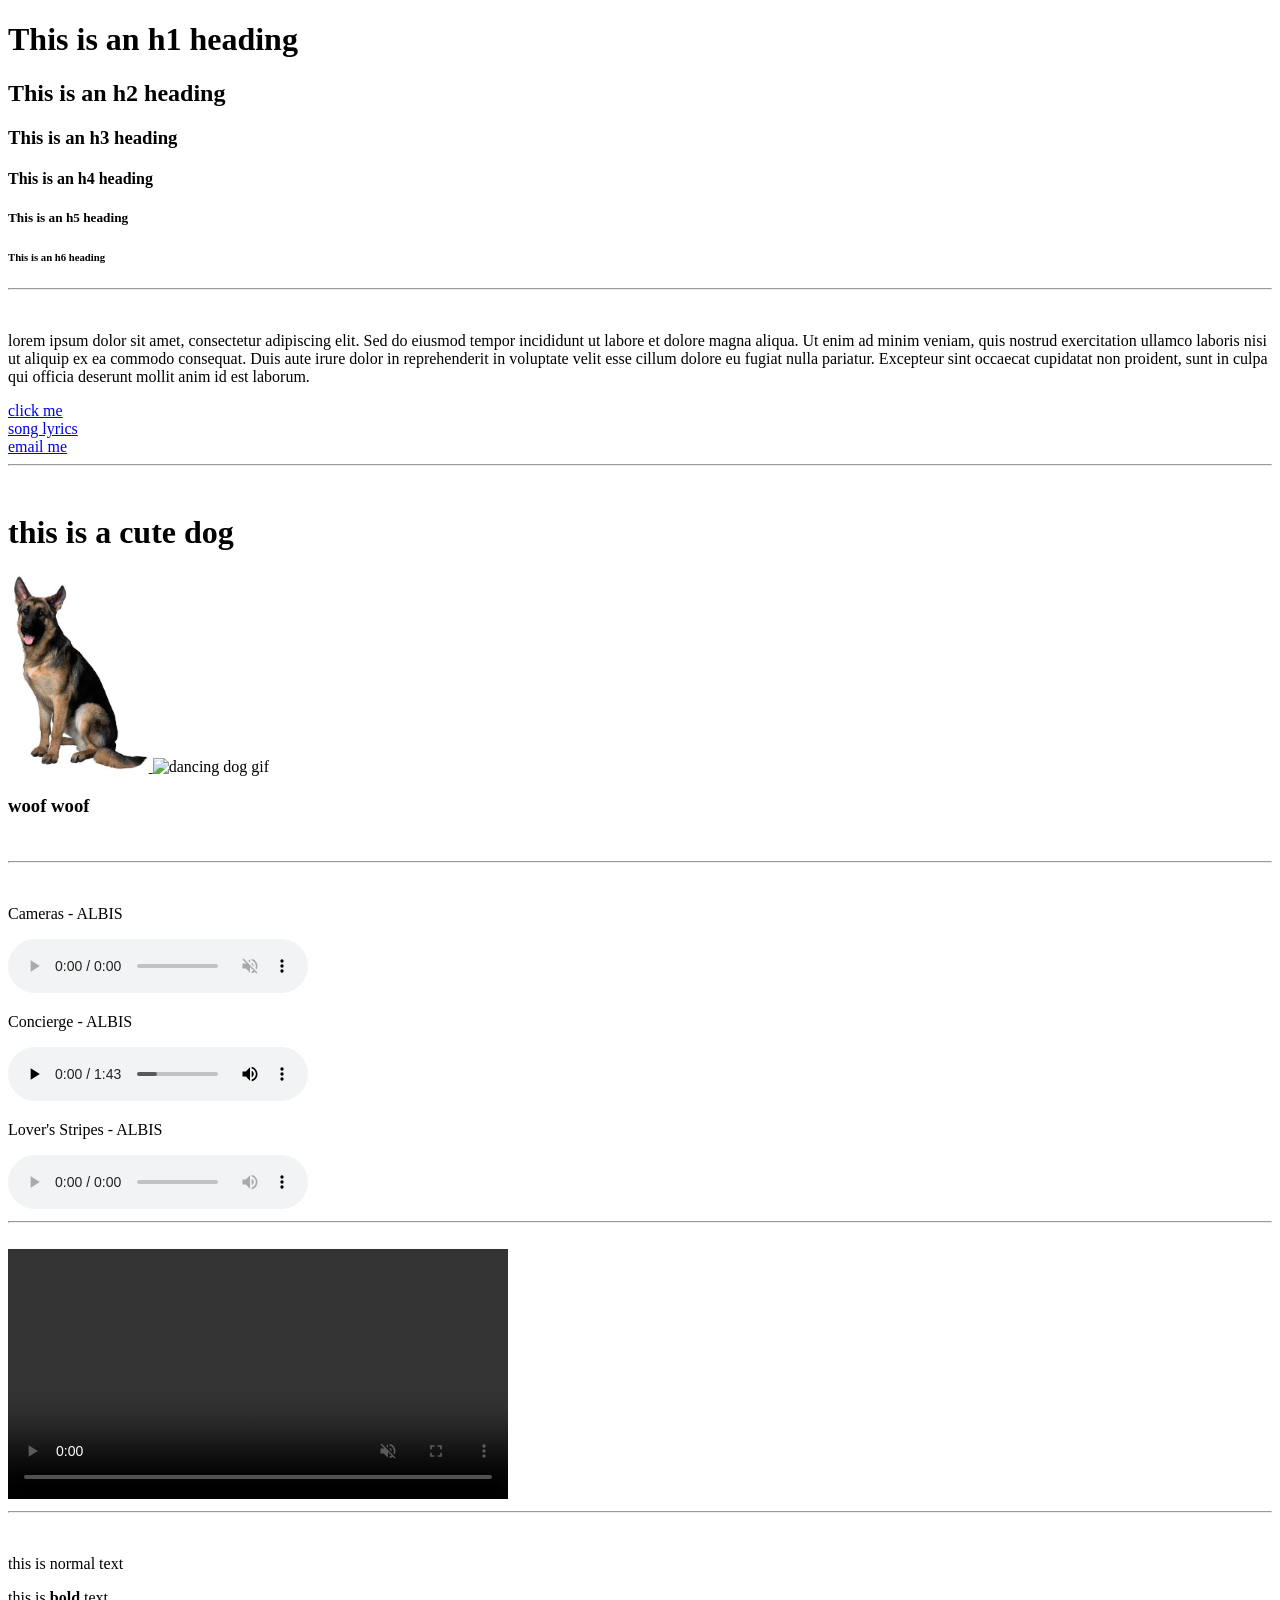
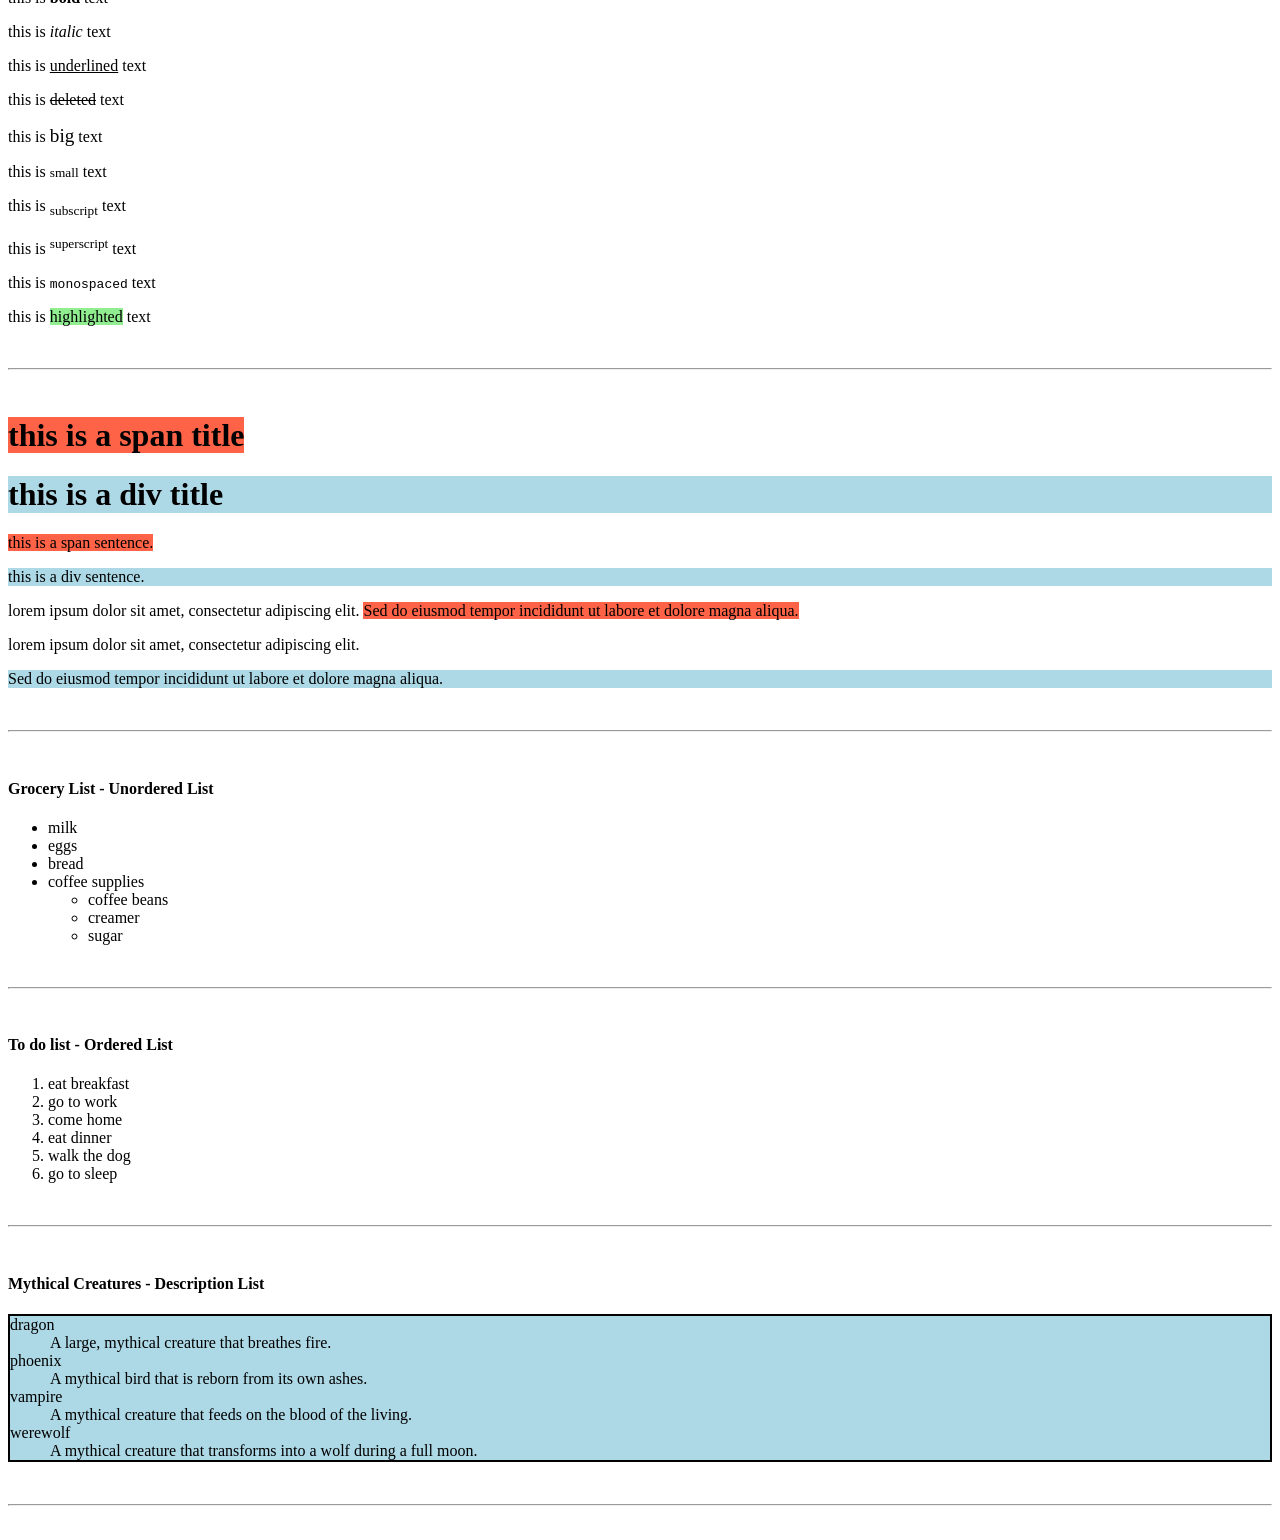
==== 01-html-basics/index.html @ 508289ec "Learnt how to include lists, <ul>, <ol> and <dl>" ====
<!DOCTYPE HTML>                                     <!-- this is a declaration that this document is a HTML5 document -->
<html>                                              <!-- this is the root element of the HTML document -->
    <head>                                          <!-- the head element contains meta information about the document -->
        
        <link rel="icon" type="image/png" href="/02-images/fanta_176px_x_176px.png">    <!-- this is the favicon of the website, it appears in the browser tab; for favicon most browsers accept .ico, .png, .gif, .jpg and .svg files-->
            
        <title>My First Website</title>             <!-- this is the title of the website that appears in the browser tab -->
    </head>



    <body>                                          <!-- the body element contains the visible content of the document -->

        <h1>This is an h1 heading</h1>              <!-- h1 means the most important heading, largest and most prominent heading, typically used for main page titles. -->
        <h2>This is an h2 heading</h2>              <!-- h2 means a subheading, used for major section breaks. -->
        <h3>This is an h3 heading</h3>              <!-- h3 means a sub-subheading, used for sub-sections under <h2> elements. -->
        <h4>This is an h4 heading</h4>              <!-- h4 means a sub-sub-subheading, used to break down sections further. -->
        <h5>This is an h5 heading</h5>              <!-- h5 means a sub-sub-sub-subheading, for minor content subdivisions. -->
        <h6>This is an h6 heading</h6>              <!-- h6 means the smallest and lowest priority heading, typically used for fine print or less important information, there is no h7. -->

        <hr>                                        <!-- hr is a horizontal rule, this adds a horizontal line across the page -->
        
        <br>                                        <!-- this is a line break -->
       
        <p>                                         <!-- this is a paragraph it's that simple -->
        lorem ipsum dolor sit amet, consectetur adipiscing elit. 
        Sed do eiusmod tempor incididunt ut labore et dolore magna aliqua. 
        Ut enim ad minim veniam, quis nostrud exercitation ullamco laboris
        nisi ut aliquip ex ea commodo consequat. Duis aute irure dolor in 
        reprehenderit in voluptate velit esse cillum dolore eu fugiat nulla 
        pariatur. Excepteur sint occaecat cupidatat non proident, sunt in 
        culpa qui officia deserunt mollit anim id est laborum.
        </p>
       
        <!-- This is a comment -->                  <!-- comments are used for yourself or other developers to leave notes, basically they're not displayed in the browser -->
        <!-- 'a' means anchor -->                   <!-- href means hypertext reference -->
        <!-- target="" is used to specify where to open the linked document, this is an option that specifies where to display the linked URL. 
         It is a name of, or keyword for, a browsing context: a tab, window, or <iframe>. 
        
        The following keywords have special meanings:
        _self: Load the URL into the same browsing context as the current one. This is the default behavior.
        _blank: Load the URL into a new browsing context. This is usually a tab, but users can configure browsers to use new windows instead.
        _parent: Load the URL into the parent browsing context of the current one. If there is no parent, this behaves the same way as _self.
        _top: Load the URL into the top-level browsing context (that is, the "highest" browsing context that is an ancestor of the current one, and has no parent). If there is no parent, this behaves the same way as _self. -->
        
        <!-- title is a tooltip that appears when the user hovers over the link, this is optional -->

        <a href="https://www.google.com/"
        target="_blank"
        title="Goes to google">                                         
        click me
        </a>

        <br>

        <a href="lyrics.html">
            song lyrics
        </a>

        <br>

        <a href="mailto:test@fake.com">             <!-- "mailto:" is used to create a link that opens the user's default email client -->
            email me
        </a>
        <br><hr><br>
        
        <!-- img src is used to specify the URL of the image to display -->
        <!-- alt is used to provide alternative text for the image, this is useful for accessibility, a screen reader will read this text out loud -->
        <!-- hyperlinks can also be used to link to images -->
        <!-- height and width are used to specify the dimensions of the image -->
        <!-- to link images or gifs that are in a new folder, you have to specify the relative path, eg. /02-images/dog.png (the / has to be included because it's a relative path) -->

        <h1>this is a cute dog</h1>
        <a href="https://en.wikipedia.org/wiki/Dog">    
        <img src="/02-images/dog.png"               
        alt="this is a picture of a dog"
        height="200">
        </a>

        <img src="/02-images/dancing_dog.gif"
        alt="dancing dog gif"
        height="200">

        <h3>woof woof</h3>

        <br><hr><br>
        <!-- audio is used to embed audio content in the document, the 'controls' attribute adds play, pause, and volume controls -->
        <!-- autoplay attribute automatically starts playing the audio when the page loads, although this IS NOT recommended -->
        <!-- muted attribute starts the audio with sound muted -->
        <!-- loop attribute makes the audio loop continuously -->
        <!-- type attribute specifies the media type of the audio file -->
        <!-- 'mpeg' is the file extension for MP3 files -->
        <!-- 'wav' is the file extension for WAV files -->
        
        <p>Cameras - ALBIS</p>
        <audio controls autoplay muted loop>
            <source src="/03-audio/Cameras - ALBIS.mp3" type="audio/mpeg">
            <source src="/03-audio/Cameras - ALBIS.wav" type="audio/wav">
        </audio>

        <p>Concierge - ALBIS</p>
        <audio controls>
            <source src="/03-audio/Concierge - ALBIS.mp3">
        </audio>

        <p>Lover's Stripes - ALBIS</p>
        <audio controls>
            <source src="/03-audio/Lover's Stripes - ALBIS.mp3">
        </audio>
        
        <br><hr><br>

        <!-- for videos you can use .mp4, .webm, or .ogg -->
        <!-- you should tell the browser what type of video file it is, eg, "video/mp4" -->
        <!-- as a backup you can include multiple source elements, eg, "<source src="video.webm" type="video/webm">"-->
        <!-- you can also add hyperlink to the video just by using the <a> tag and the href attribute -->

        <a target="_blank" href="https://www.youtube.com/c/LeeGunner">
            <video width="500px" controls autoplay muted loop>
                <source src="/04-videos/lee_gunner.mp4" type="video/mp4">
                <source src="/04-videos/lee_gunner.webm" type="video/webm">
            </video>
        </a>

        <br><hr><br>

        <!-- textformatting gives text special formatting -->
        <p>this is normal text</p>                  <!-- this is normal text -->
        <p>this is <b>bold</b> text</p>             <!-- the 'b' stands for bold -->
        <p>this is <i>italic</i> text</p>           <!-- the 'i' stands for italic -->
        <p>this is <u>underlined</u> text</p>       <!-- the 'u' stands for underlined -->
        <p>this is <del>deleted</del> text</p>      <!-- the 'del' stands for deleted -->
        <p>this is <big>big</big> text</p>          <!-- the 'big' stands for big -->
        <p>this is <small>small</small> text</p>    <!-- the 'small' stands for small -->
        <p>this is <sub>subscript</sub> text</p>    <!-- the 'sub' stands for subscript -->
        <p>this is <sup>superscript</sup> text</p>  <!-- the 'sup' stands for superscript -->
        <p>this is <tt>monospaced</tt> text</p>     <!-- the 'tt' stands for monospaced -->
        <p>this is <mark style="background-color:lightgreen">highlighted</mark> text</p> <!-- the 'mark' stands for highlighted, included is a 'style' attribute to set the color of the highlighted text -->

        <br><hr><br>

        <!-- GROUP TOGETHER HTML-->
        <!-- <span> inline container to group elements for styling purposes -->
        <!-- an inline container is used to group inline elements -->
        <!-- <div> block container to group elements for styling purposes -->
        <!-- span meaning: inline container, used to group inline elements -->
        <!-- div meaning: division, used to group block-level elements -->

            <h1><span style="background-color:tomato">this is a span title</span></h1>
            <h1><div style="background-color:lightblue">this is a div title</div></h1>

            <p><span style="background-color:tomato">this is a span sentence.</span></p>
            <p><div style="background-color:lightblue">this is a div sentence.</div></p>

            <p>lorem ipsum dolor sit amet, consectetur adipiscing elit. <span style="background-color:tomato">Sed do eiusmod tempor incididunt ut labore et dolore magna aliqua.</span></p>
            <p>lorem ipsum dolor sit amet, consectetur adipiscing elit. <div style="background-color:lightblue">Sed do eiusmod tempor incididunt ut labore et dolore magna aliqua.</div></p>

        <!-- what we have done is create a block level element, for the second sentence within the paragraph, basically speaking we can use the span and div tags to group together HTML for styling purposes -->

        <br><hr><br>

        <!-- UNORDERED LIST -->
        <!-- for an unordered list think of a grocery list -->
        <!-- the 'ul' tag stands for unordered list -->
        <h4>Grocery List - Unordered List</h4> 
        <ul>
            <li>milk</li>
            <li>eggs</li>
            <li>bread</li>
            <li>coffee supplies</li>
            <ul>
                <li>coffee beans</li>
                <li>creamer</li>
                <li>sugar</li>
            </ul>
         </ul>
        <!-- so thats how to create a nested list within a list, within a list you CAN create another list -->

         <br><hr><br>

        <!-- ORDERED LIST -->
        <h4>To do list - Ordered List</h4>
        <ol>
            <li>eat breakfast</li>
            <li>go to work</li>
            <li>come home</li>
            <li>eat dinner</li>
            <li>walk the dog</li>
            <li>go to sleep</li>
        </ol>
        <!-- ordered list uses numbers to indicate the order of items, instead of bullet points -->

        <br><hr><br>

        <!-- DESCRIPTION LIST -->
        <!-- a description list is made of key-value pairs, you have a term and a definition -->
        <h4>Mythical Creatures - Description List</h4>
        <dl style="background-color:lightblue; border:2px solid black;">
            <dt>dragon</dt>
            <dd>A large, mythical creature that breathes fire.</dd>
            <dt>phoenix</dt>
            <dd>A mythical bird that is reborn from its own ashes.</dd>
            <dt>vampire</dt>
            <dd>A mythical creature that feeds on the blood of the living.</dd>
            <dt>werewolf</dt>
            <dd>A mythical creature that transforms into a wolf during a full moon.</dd>
        </dl>
        <!-- <dl> tag stands for 'description list' -->
        <!-- <dt> stands for 'definition term' -->
        <!-- <dd> stands for 'definition description' -->

        <br><hr><br>

    </body>
</html>
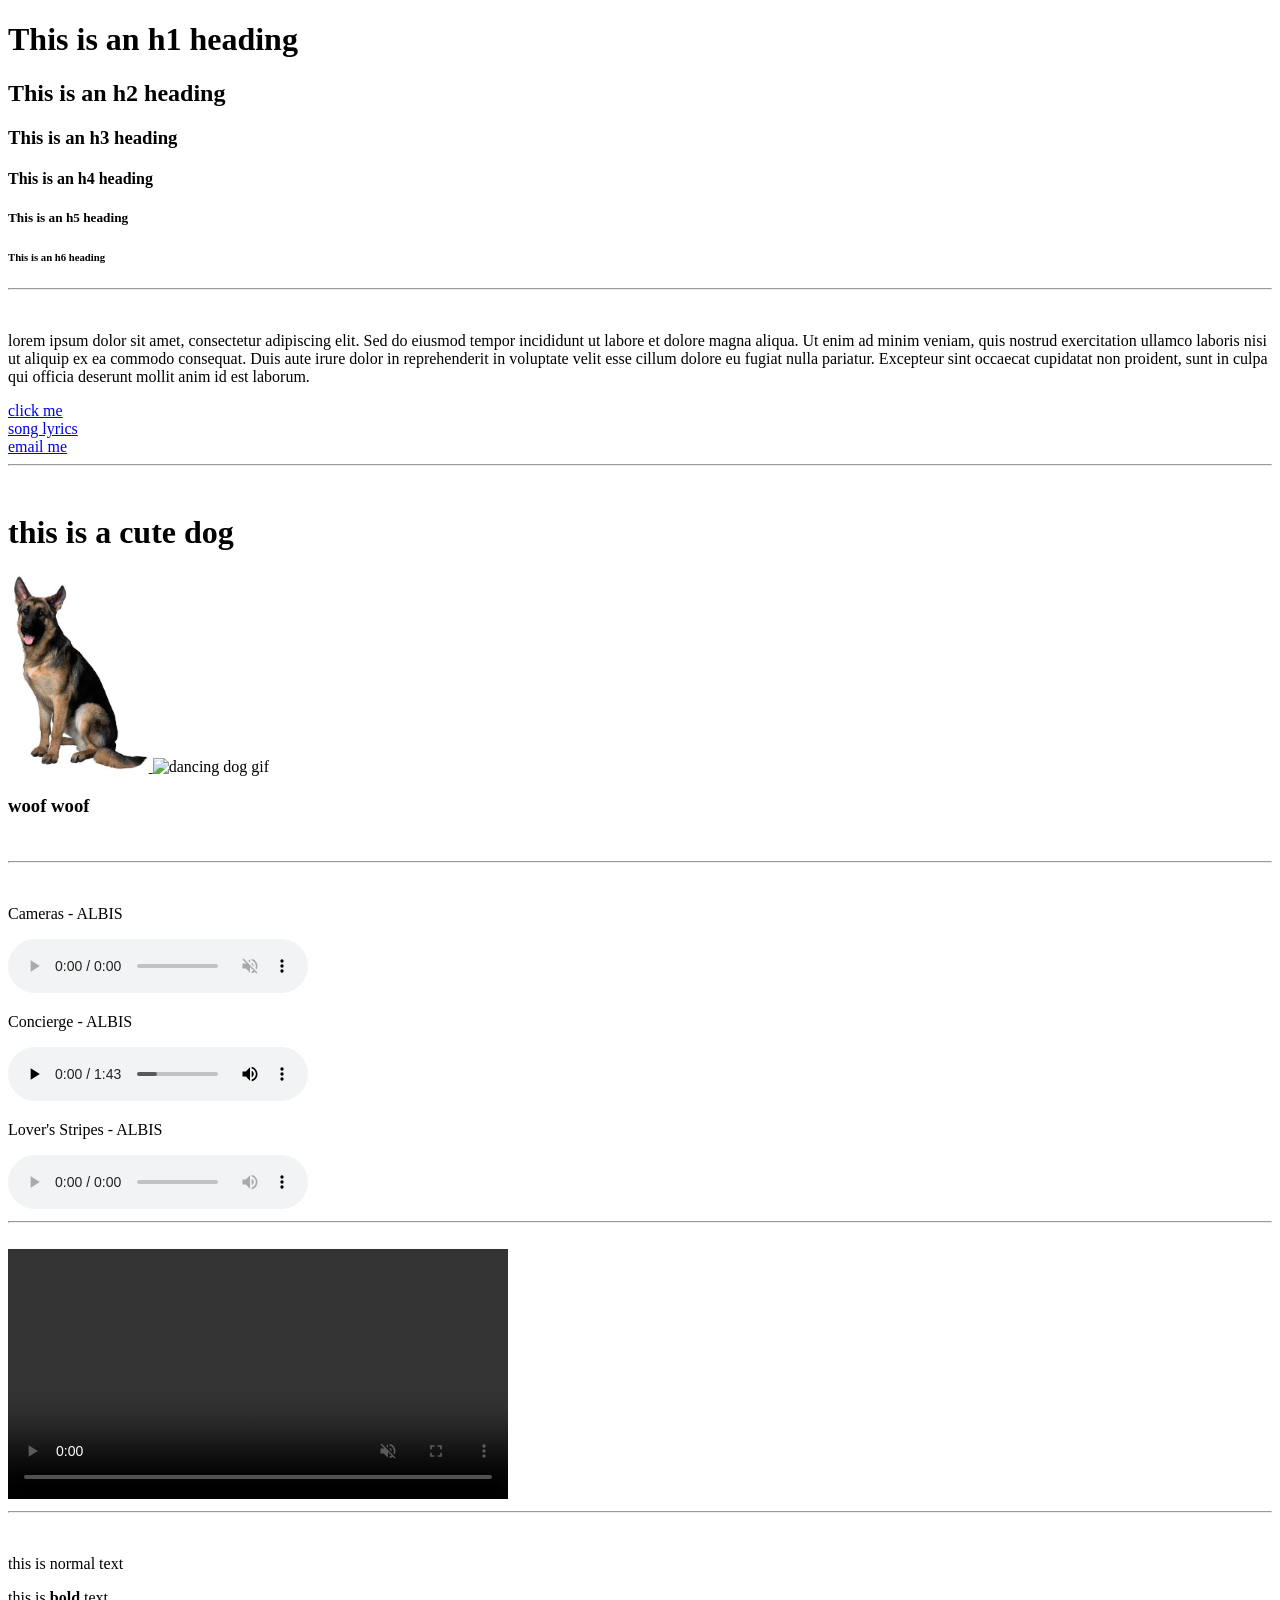
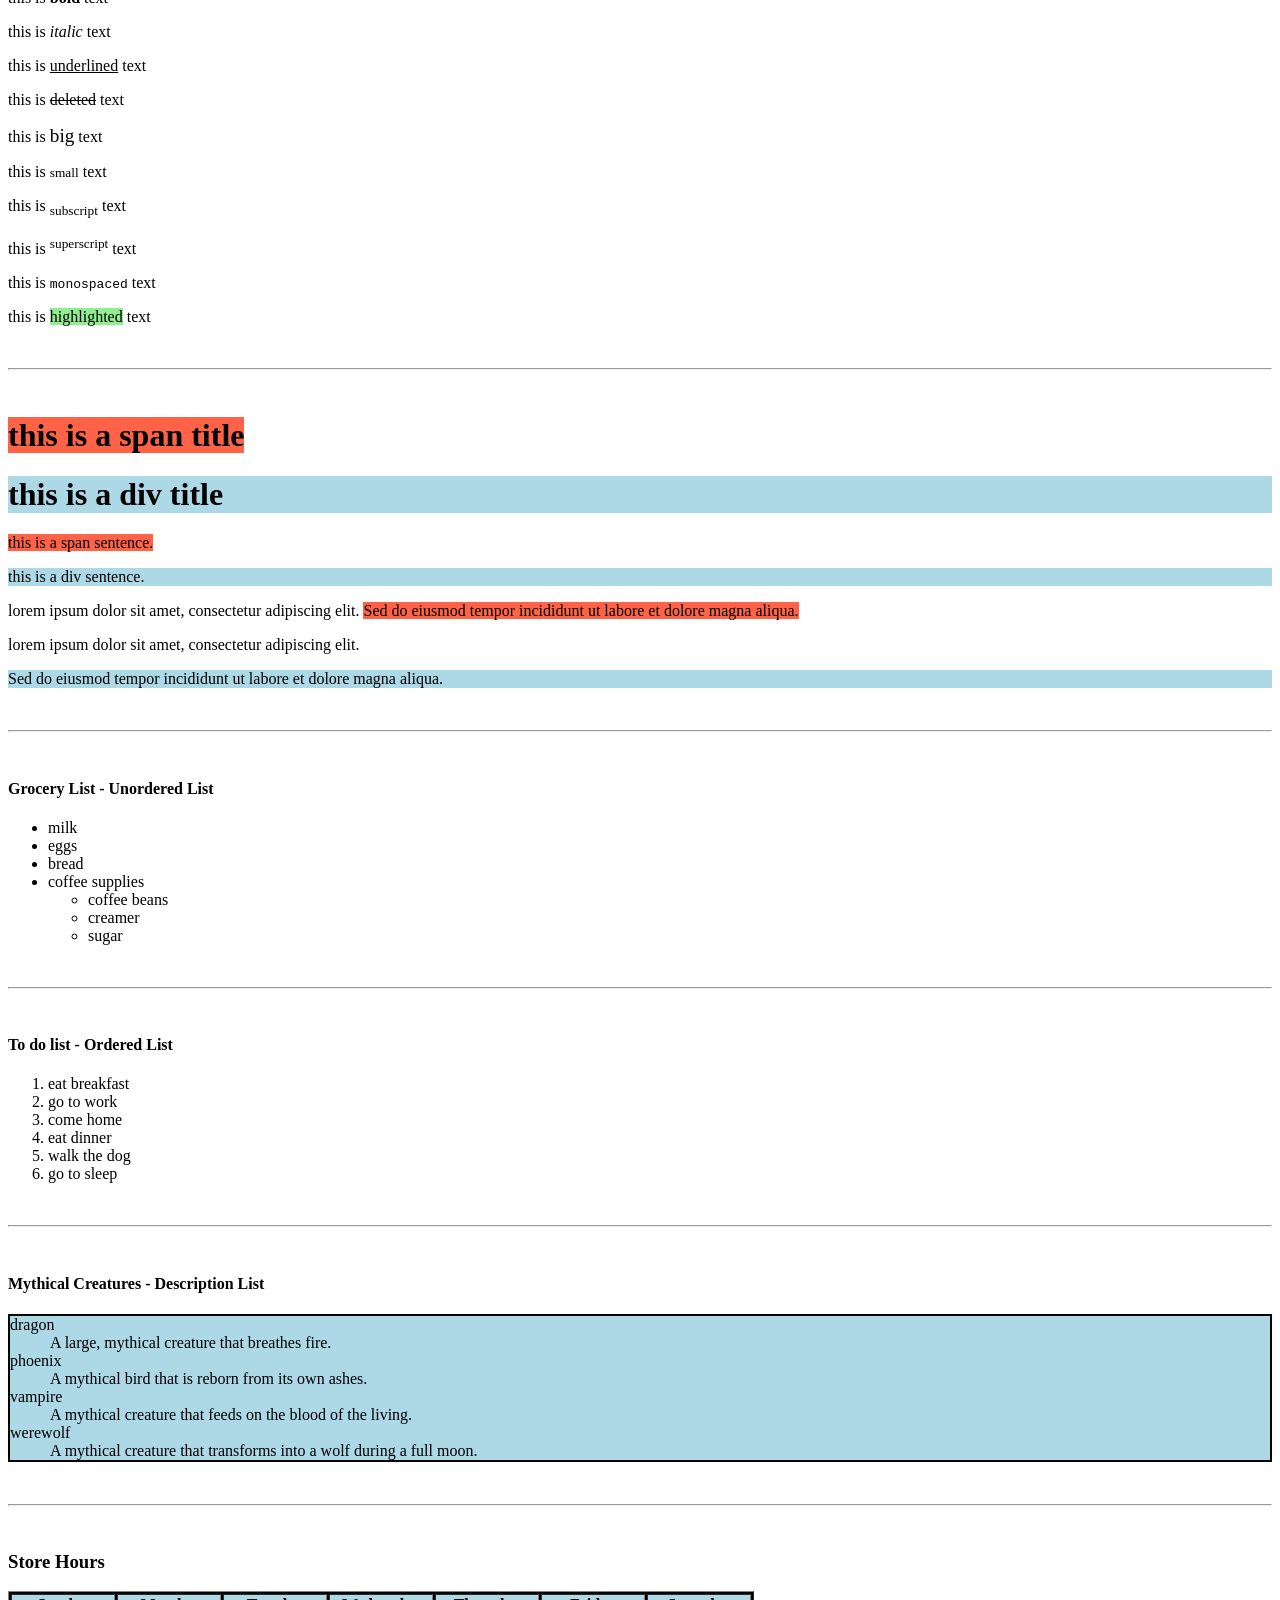
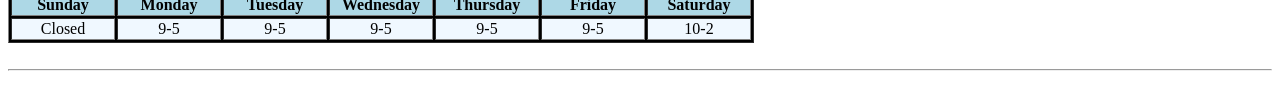
==== commit e9fcf2c5: "Learnt how to include tables, <table>, <tr>, <th> and <td>" ====
--- a/01-html-basics/index.html
+++ b/01-html-basics/index.html
@@ -211,5 +211,36 @@
 
         <br><hr><br>
 
+        <!-- creating a table using html, eg, store hours for fictional business-->
+         <h3>Store Hours</h3>
+
+         <table border="1" style="background-color:black">
+            <tr align="center" style="background-color:lightblue">
+                <th width="100">Sunday</th>
+                <th width="100">Monday</th>
+                <th width="100">Tuesday</th>
+                <th width="100">Wednesday</th>
+                <th width="100">Thursday</th>
+                <th width="100">Friday</th>
+                <th width="100">Saturday</th>
+            </tr>
+            <tr align="center" style="background-color:aliceblue">
+                <td>Closed</td>
+                <td>9-5</td>
+                <td>9-5</td>
+                <td>9-5</td>
+                <td>9-5</td>
+                <td>9-5</td>
+                <td>10-2</td>
+            </tr>
+         </table>
+        <!--<table> is used to create tables in HTML-->
+        <!-- <tr> stands for 'table row' which is a row in the table -->
+        <!-- <th> stands for 'table header' which is a column header in the table -->
+        <!-- <td> stands for 'table data' which is a cell in the table -->
+
+        <br><hr><br>
+
+
     </body>
 </html>
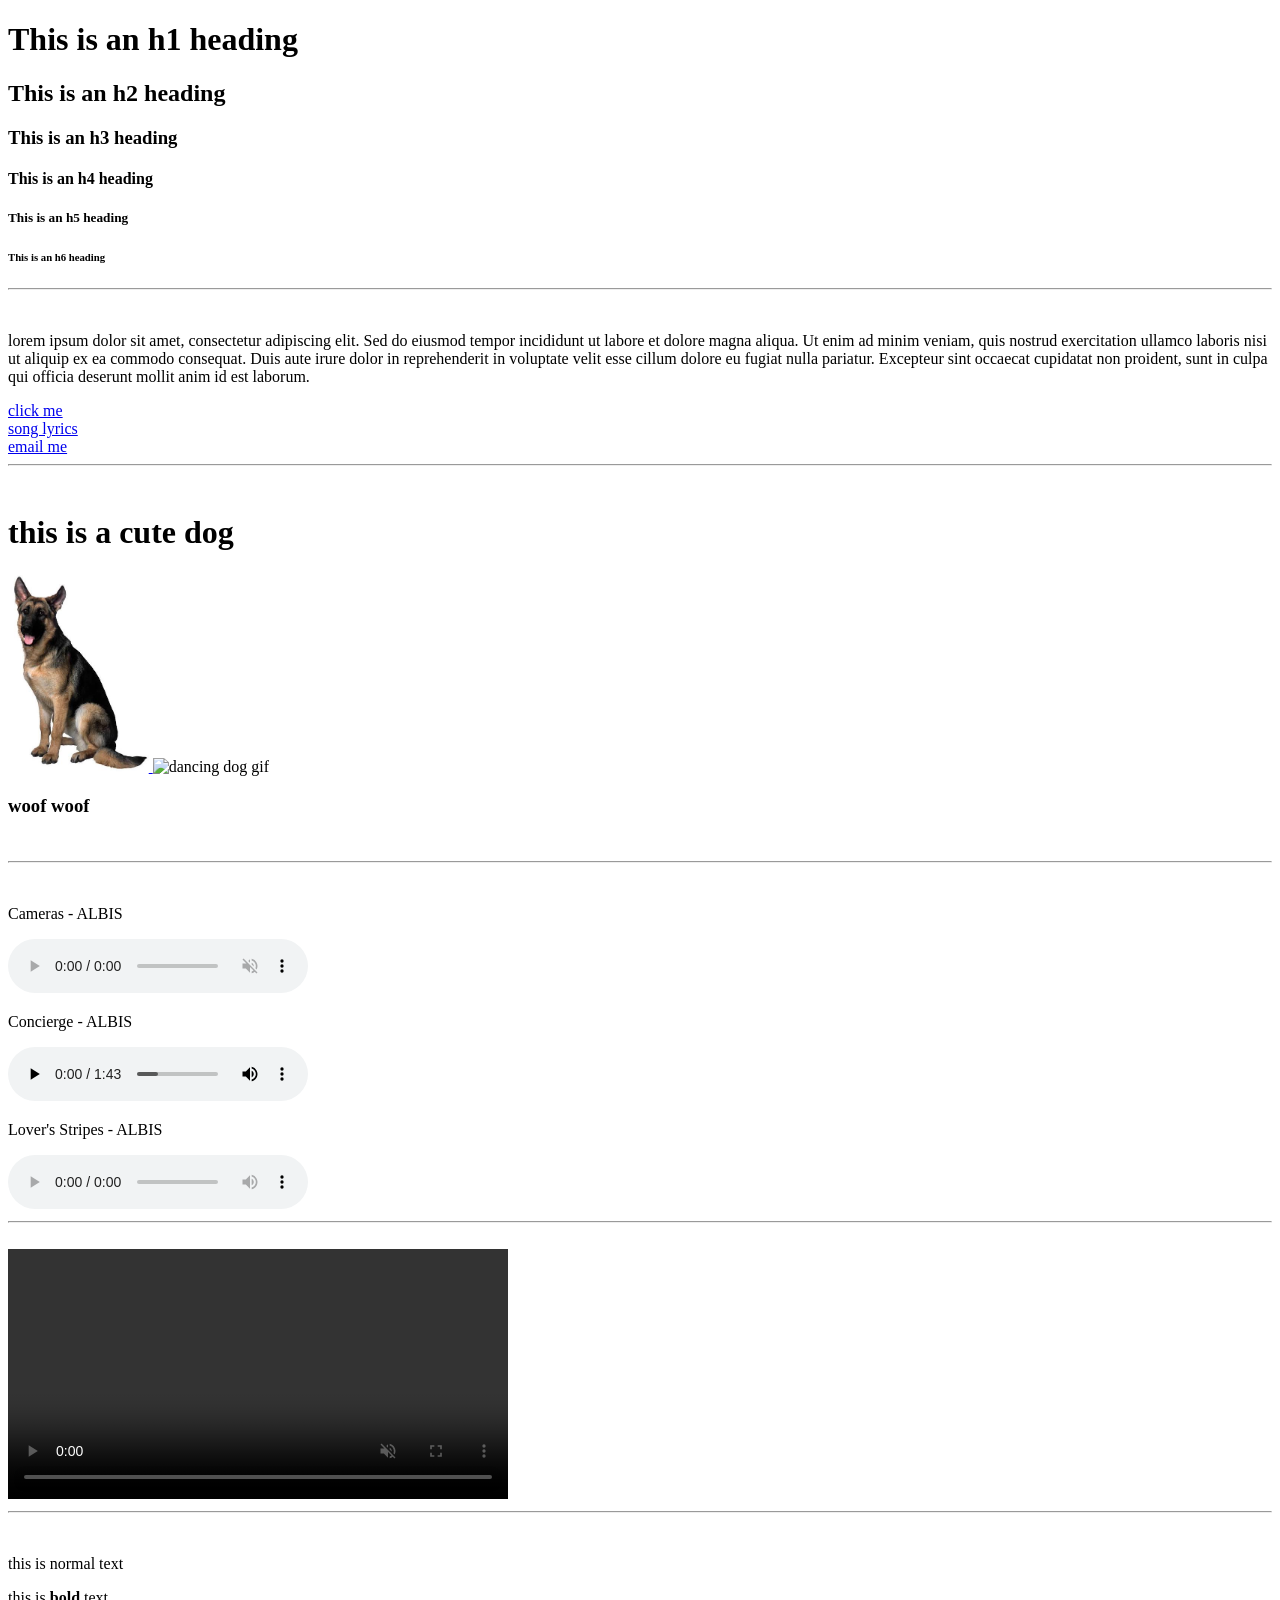
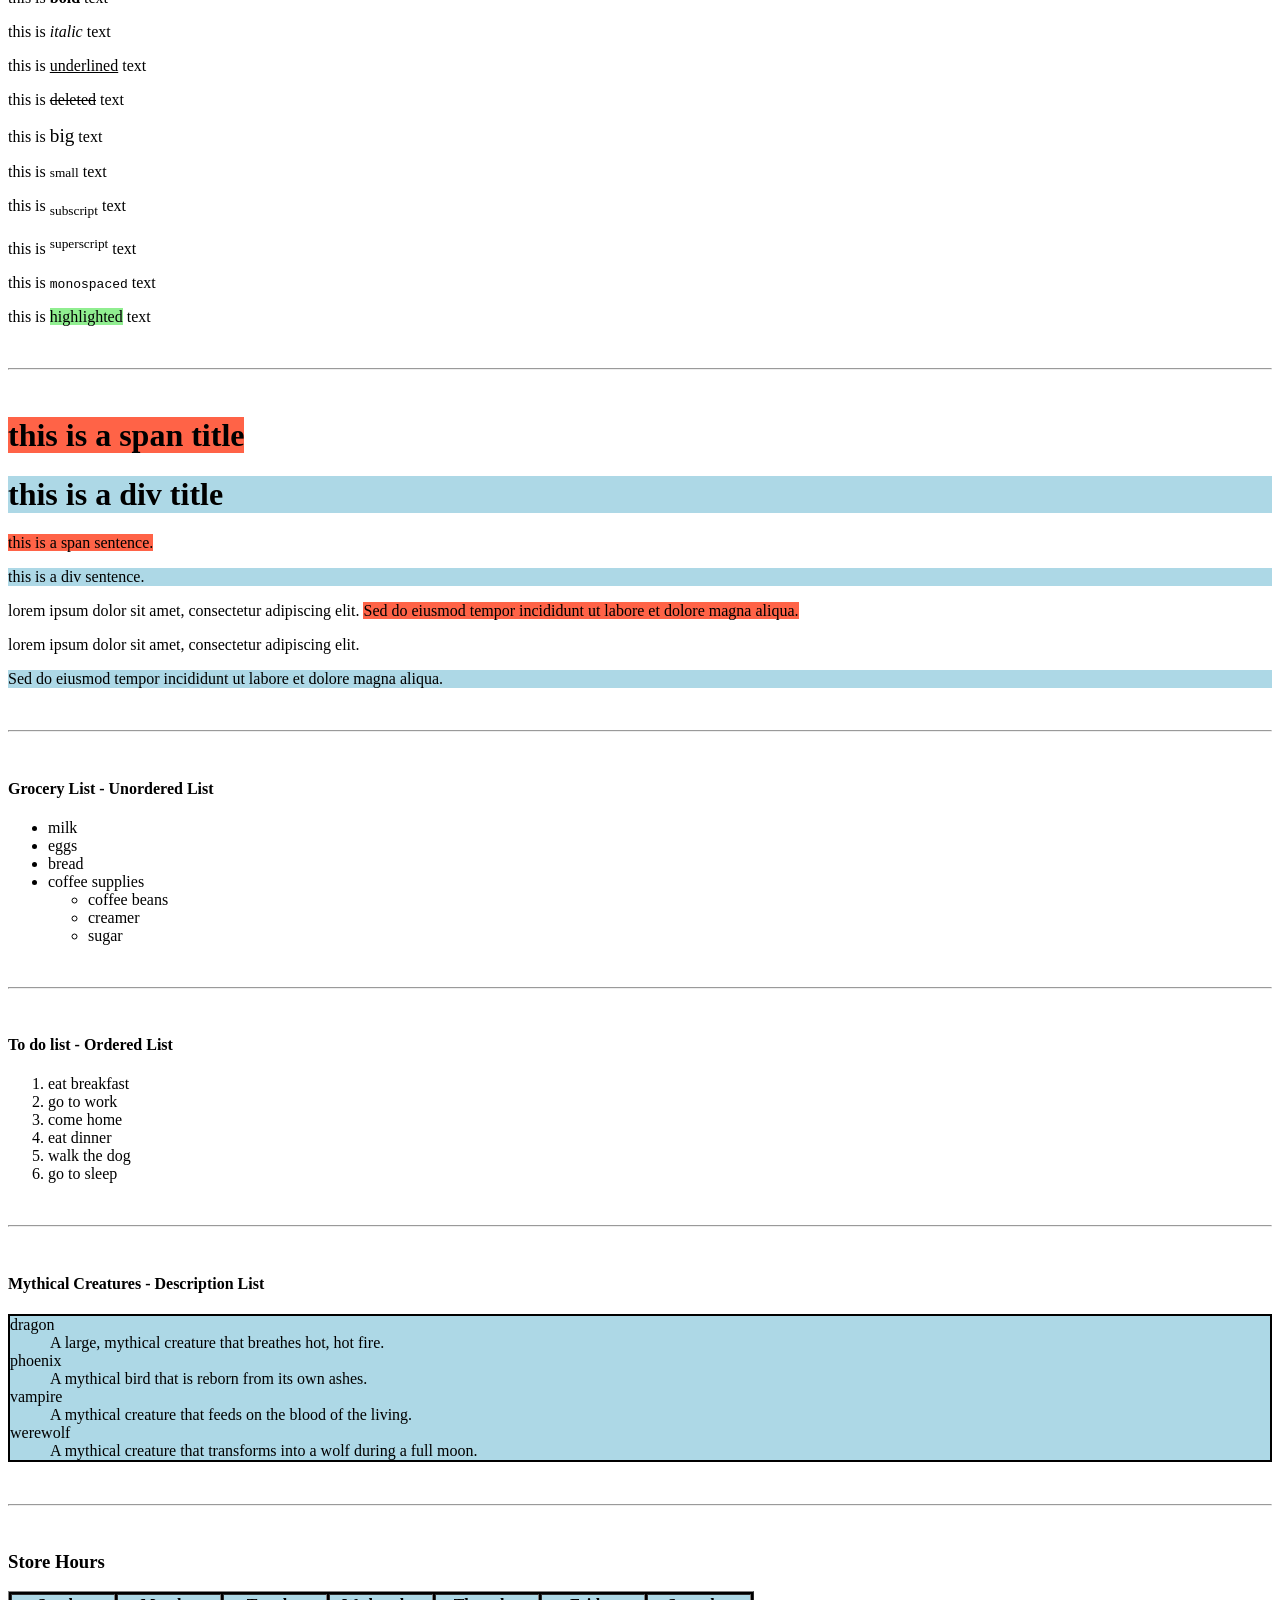
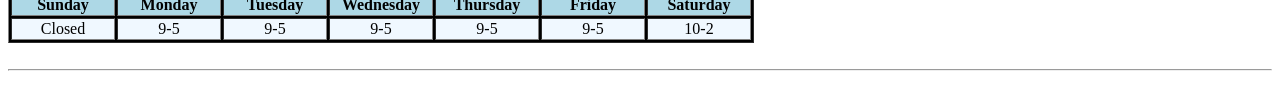
==== commit 3fca4491: "added description for the lists" ====
--- a/01-html-basics/index.html
+++ b/01-html-basics/index.html
@@ -197,7 +197,7 @@
         <h4>Mythical Creatures - Description List</h4>
         <dl style="background-color:lightblue; border:2px solid black;">
             <dt>dragon</dt>
-            <dd>A large, mythical creature that breathes fire.</dd>
+            <dd>A large, mythical creature that breathes hot, hot fire.</dd>
             <dt>phoenix</dt>
             <dd>A mythical bird that is reborn from its own ashes.</dd>
             <dt>vampire</dt>
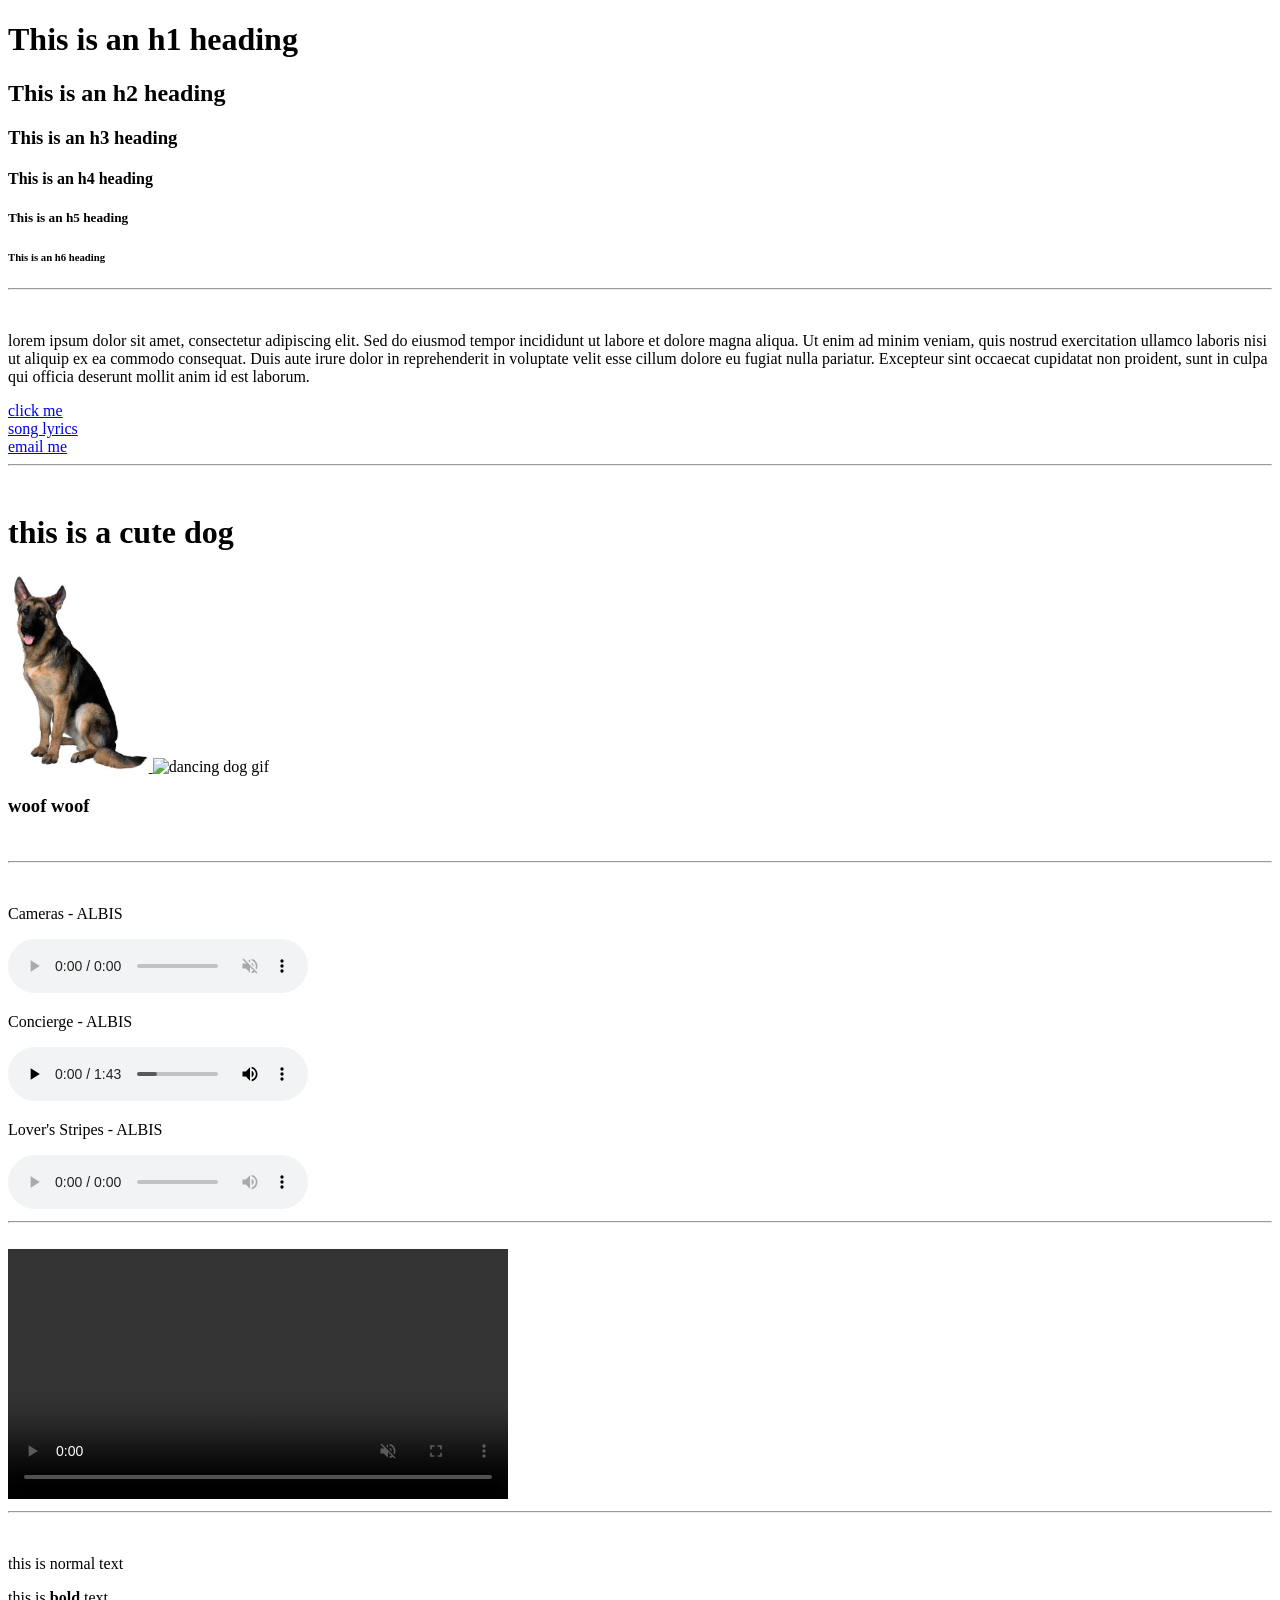
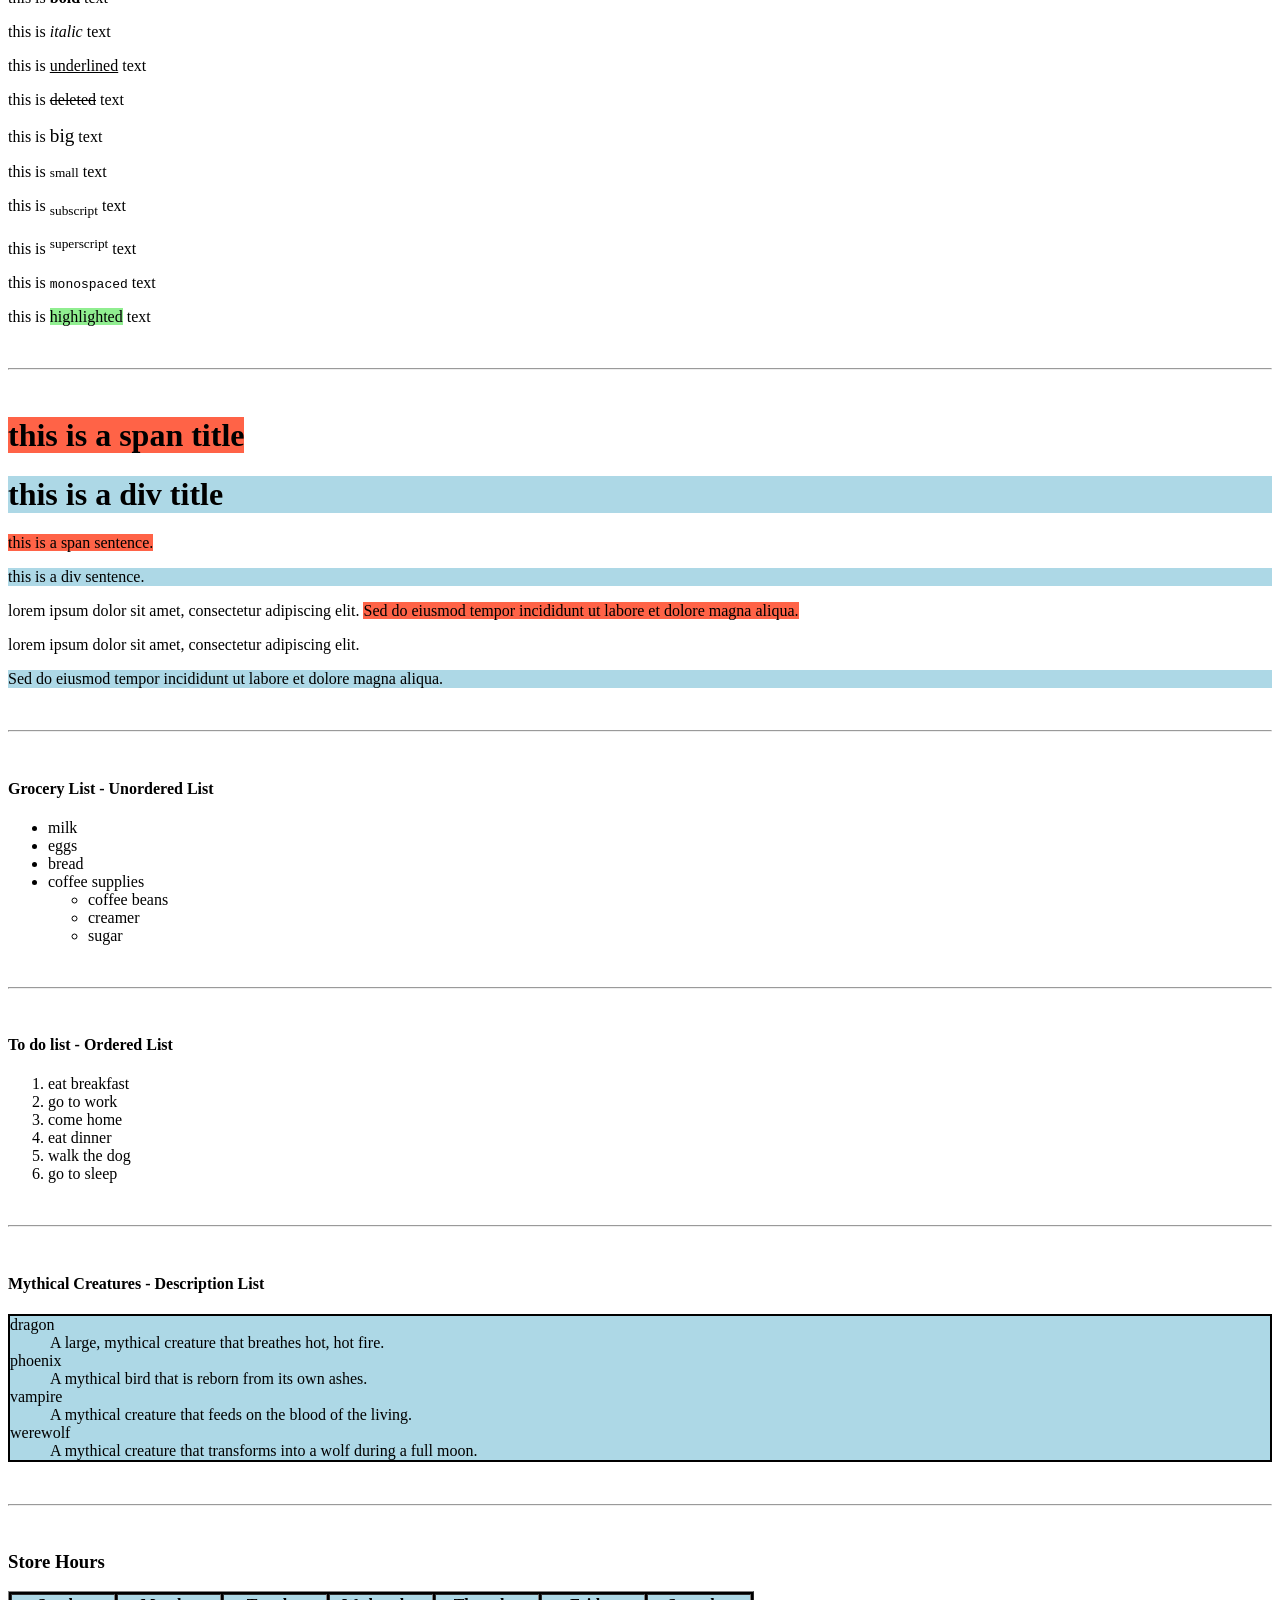
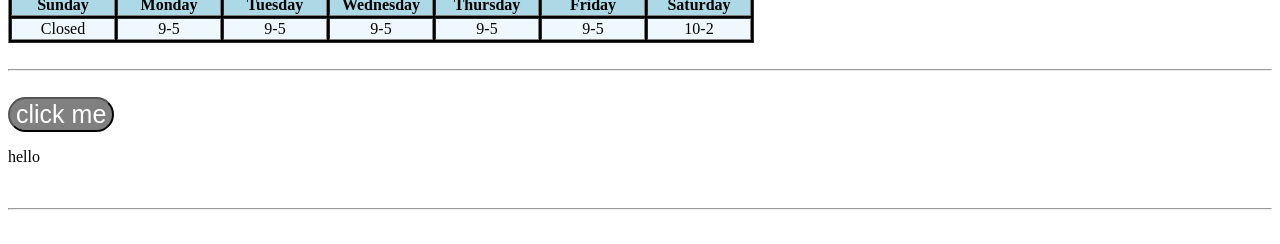
==== commit 4e14a6c7: "learnt how to create buttons along with a tiny introduction to JavaScript" ====
--- a/01-html-basics/index.html
+++ b/01-html-basics/index.html
@@ -241,6 +241,26 @@
 
         <br><hr><br>
 
+        <!-- <button> tag is used to create a clickable button -->
+        <!-- <a> tag is used to create a hyperlink -->
+        <!-- onclick attribute is used to specify a JavaScript function to be executed when the button is clicked -->
+        <!-- style attribute is used to specify the visual style of the button -->
+        <!-- script attribute is used to specify a JavaScript function to be executed when the button is clicked -->
+
+        <a href="page2.html" target="_blank">
+            <button onclick="doSomething()" style="font-size: 25px; background-color: grey; color: white; border-radius: 25px;">click me</button>
+        </a>
+
+        <p id="greeting">hello</p>
+
+        <script>
+            function doSomething() {
+                document.getElementById("greeting").innerHTML = "goodbye";
+            }
+        </script>
+
+        <br><hr><br>
+
 
     </body>
 </html>
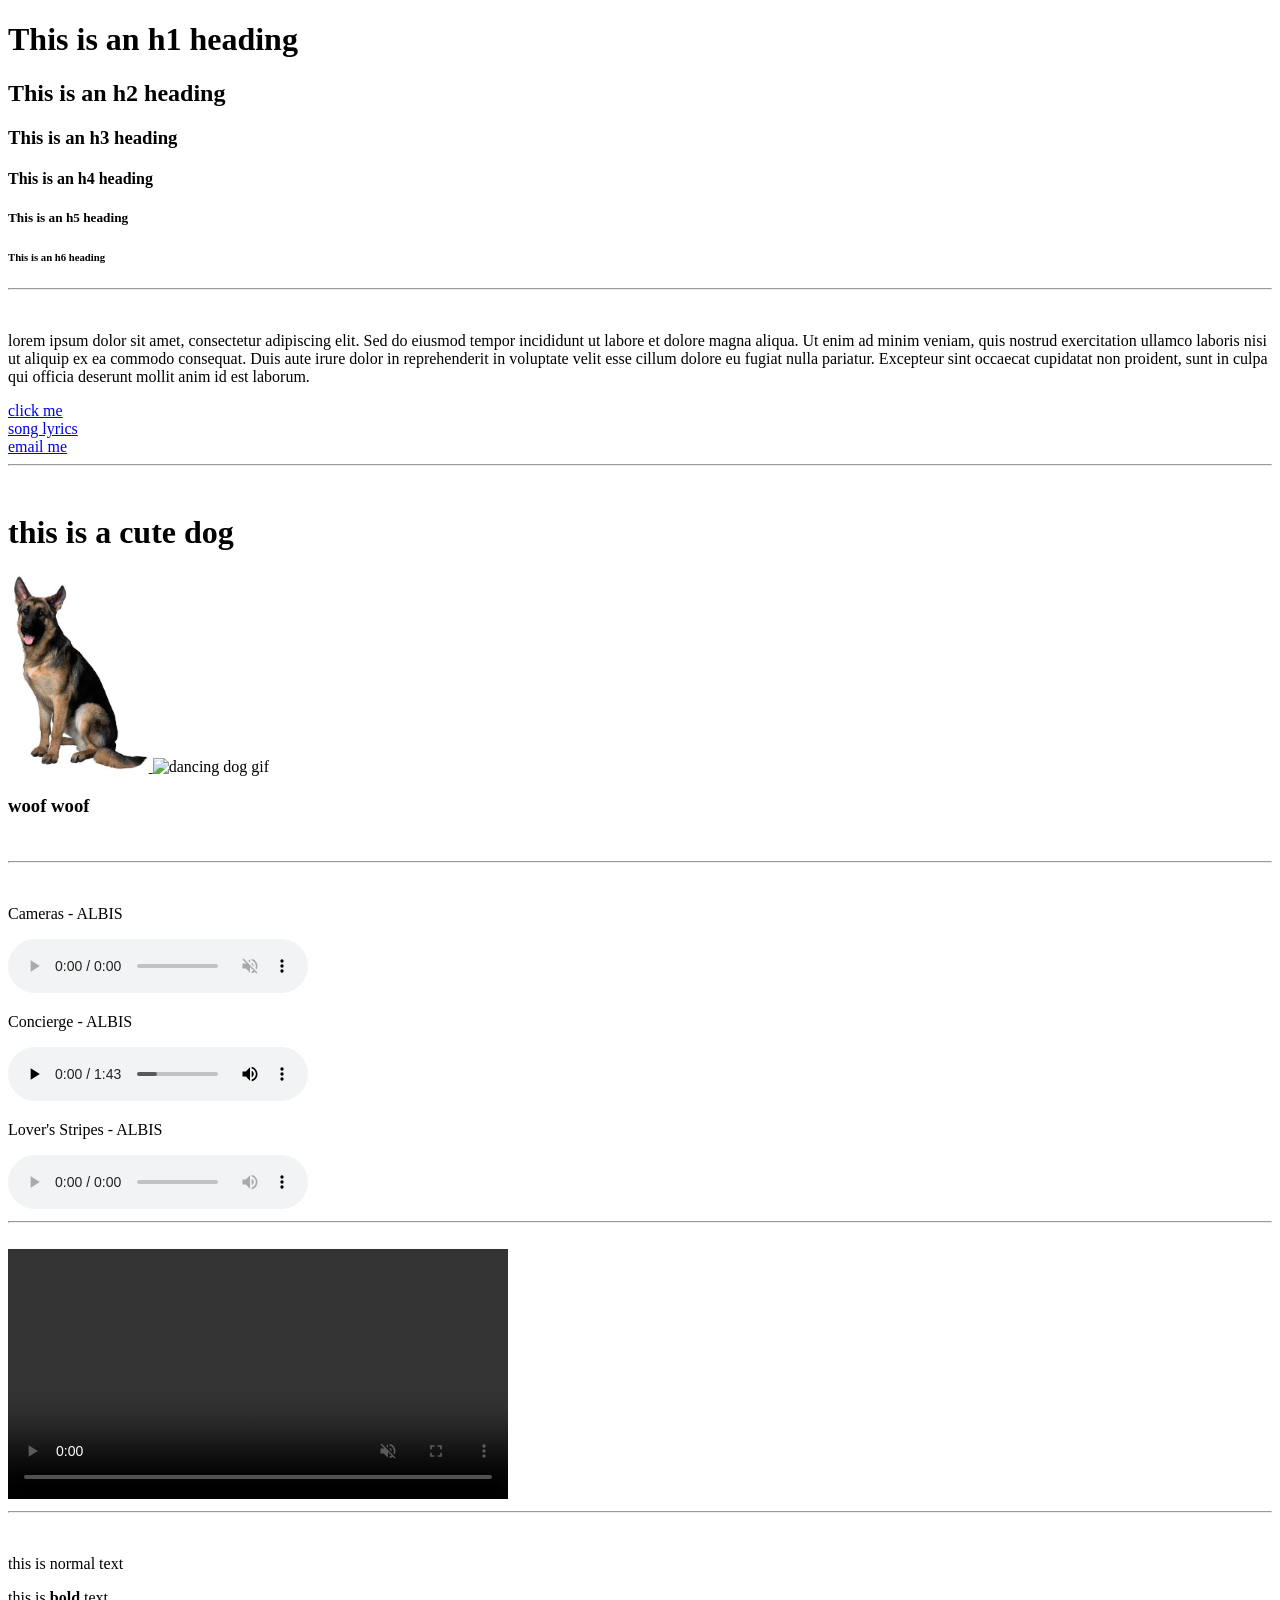
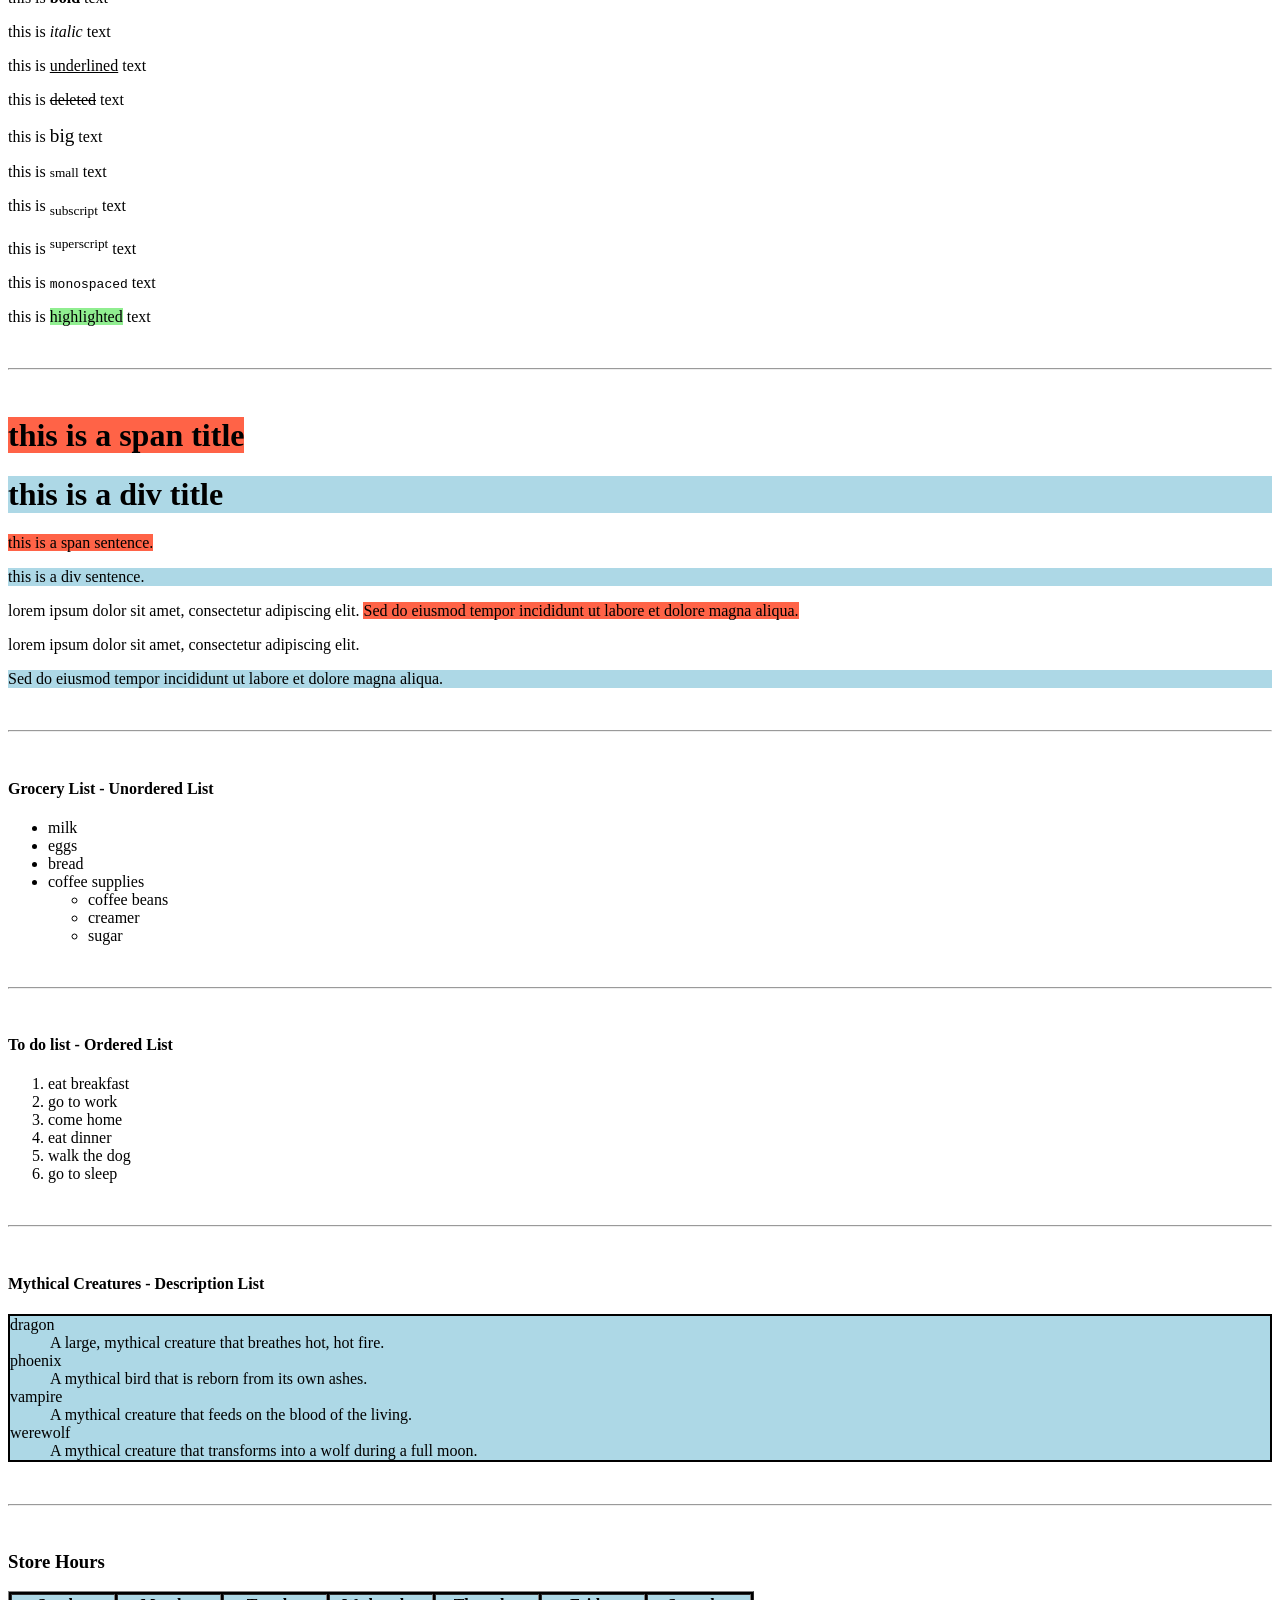
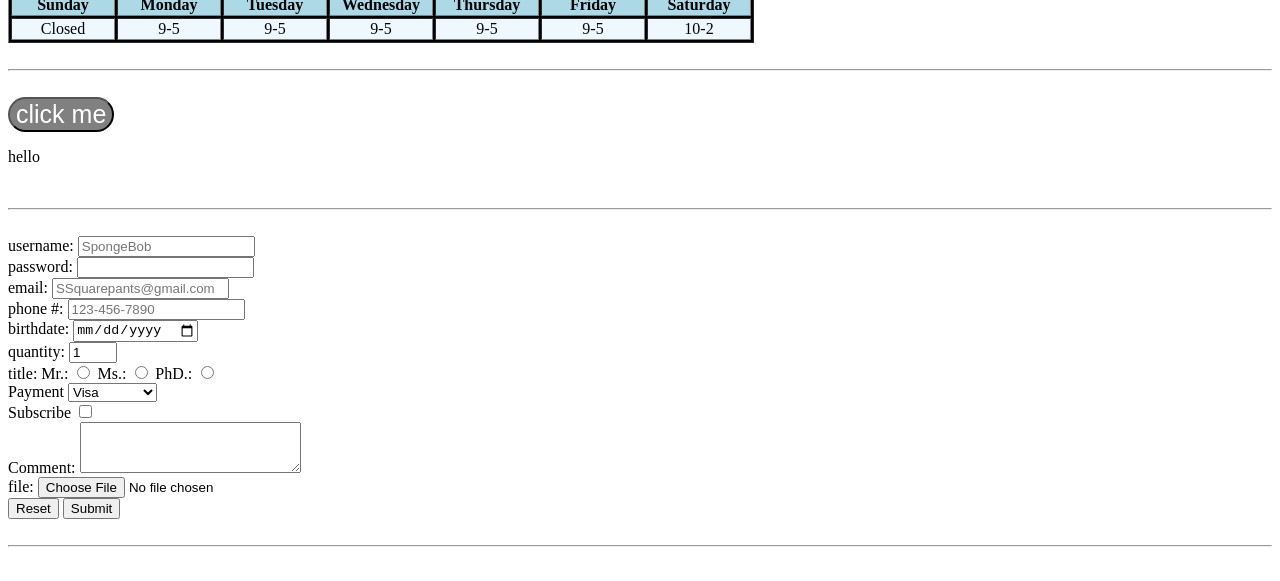
==== commit 021bf433: "learnts numerous forms including, 'label', 'for=', 'input', 'type', 'id', 'value', etc" ====
--- a/01-html-basics/index.html
+++ b/01-html-basics/index.html
@@ -246,6 +246,7 @@
         <!-- onclick attribute is used to specify a JavaScript function to be executed when the button is clicked -->
         <!-- style attribute is used to specify the visual style of the button -->
         <!-- script attribute is used to specify a JavaScript function to be executed when the button is clicked -->
+        <!-- innerHTML property is used to change the content of an HTML element -->
 
         <a href="page2.html" target="_blank">
             <button onclick="doSomething()" style="font-size: 25px; background-color: grey; color: white; border-radius: 25px;">click me</button>
@@ -261,6 +262,64 @@
 
         <br><hr><br>
 
+        <!-- <form> tag is used to create an HTML form -->
+        <!-- action attribute specifies where to submit the form data -->
+        <!-- method attribute specifies the HTTP method to use when submitting the form -->
+        <!-- POST is used for confidential data -->
+        <!-- GET is used for non-confidential data -->
+        <!-- enctype attribute is used to specify the encoding type for the form data -->
+
+        <form action="index.php" method="POST" enctype="multipart/form-data">
+
+            <label for="username">username:</label> <!--label for is used to associate the label with the input field -->
+            <input type="text" id="username" placeholder="SpongeBob" minlength="6" maxlength="15"><br> <!--input type="text" is used to create a single-line text input field -->
+
+            <label for="password">password:</label>
+            <input type="password" id="password" minlength="6" maxlength="15" required><br>
+
+            <label for="email">email:</label>
+            <input type="email" id="email" placeholder="SSquarepants@gmail.com" required><br>
+
+            <label for="phone">phone #:</label>
+            <input type="tel" id="phone" placeholder="123-456-7890" pattern="[0-9]{3}-[0-9]{3}-[0-9]{4}"><br> <!-- pattern attribute is used to specify a regular expression for the input field -->
+
+            <label for="bday">birthdate:</label>
+            <input type="date" id="bday"><br>
+
+            <label for="quantity">quantity:</label> <!-- this whole part is for the quantity input field which allows users to specify a number -->
+            <input type="number" id="quantity" min="1" max="10" value="1"><br>
+
+            <label for="title">title:</label>
+
+            <label for="Mr.">Mr.:</label>
+            <input type="radio" id="Mr." value="Mr." name="title"> <!-- radio button allows users to select one option only and not multiple -->
+            <label for="Ms.">Ms.:</label>
+            <input type="radio" id="Ms." value="Ms." name="title">
+            <label for="PhD.">PhD.:</label>
+            <input type="radio" id="PhD." value="PhD." name="title"><br> <!-- this allows users to select a title specifically because it's a radio button -->
+
+            <label for="payment">Payment</label> <!-- this is a dropdown menu that allows users to select one option from a list of options -->
+            <select id="payment" name="payment">
+                <option value="visa">Visa</option> <!-- the option part makes each item in the dropdown menu -->
+                <option value="mastercard">Mastercard</option> <!-- the option button is used to create each option in the dropdown menu -->
+                <option value="giftcard">Gift Card</option>
+            </select><br>
+
+            <label for="subscribe">Subscribe</label>
+            <input type="checkbox" id="subscribe"><br> <!-- checkbox allows users to select one or more options, in this case there is only one option -->
+
+            <label for="comment">Comment:</label> <!-- comment field for users to provide additional information -->
+            <textarea id="comment" rows="3" cols="25"></textarea><br> <!-- the textarea element allows users to enter multiple lines of text -->
+
+            <label for="file">file:</label>
+            <input type="file" id="file" accept="image/png, image/jpeg"><br> <!-- the file input field allows users to upload files, the accept attribute specifies the types of files that can be uploaded -->
+
+            <input type="reset">
+            <input type="submit">
+        </form>
+
+        <br><hr><br>
+
 
     </body>
 </html>
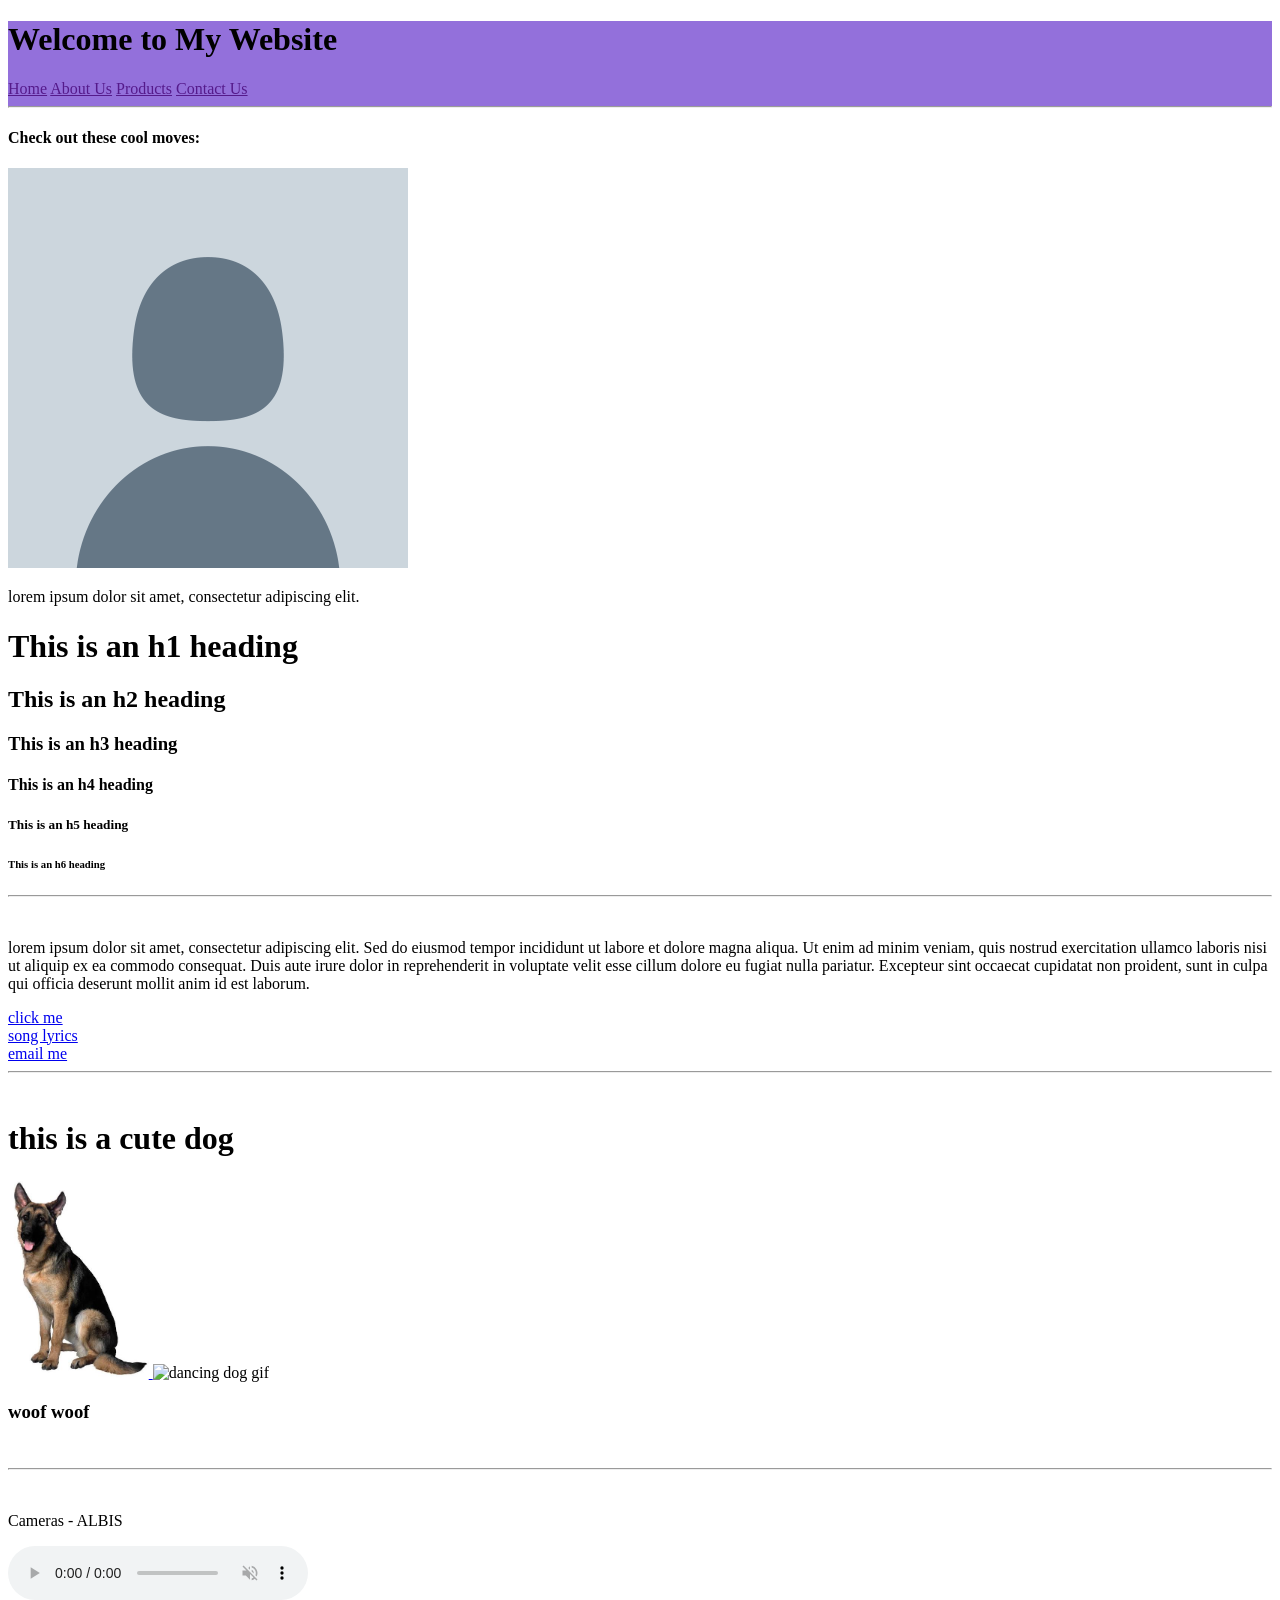
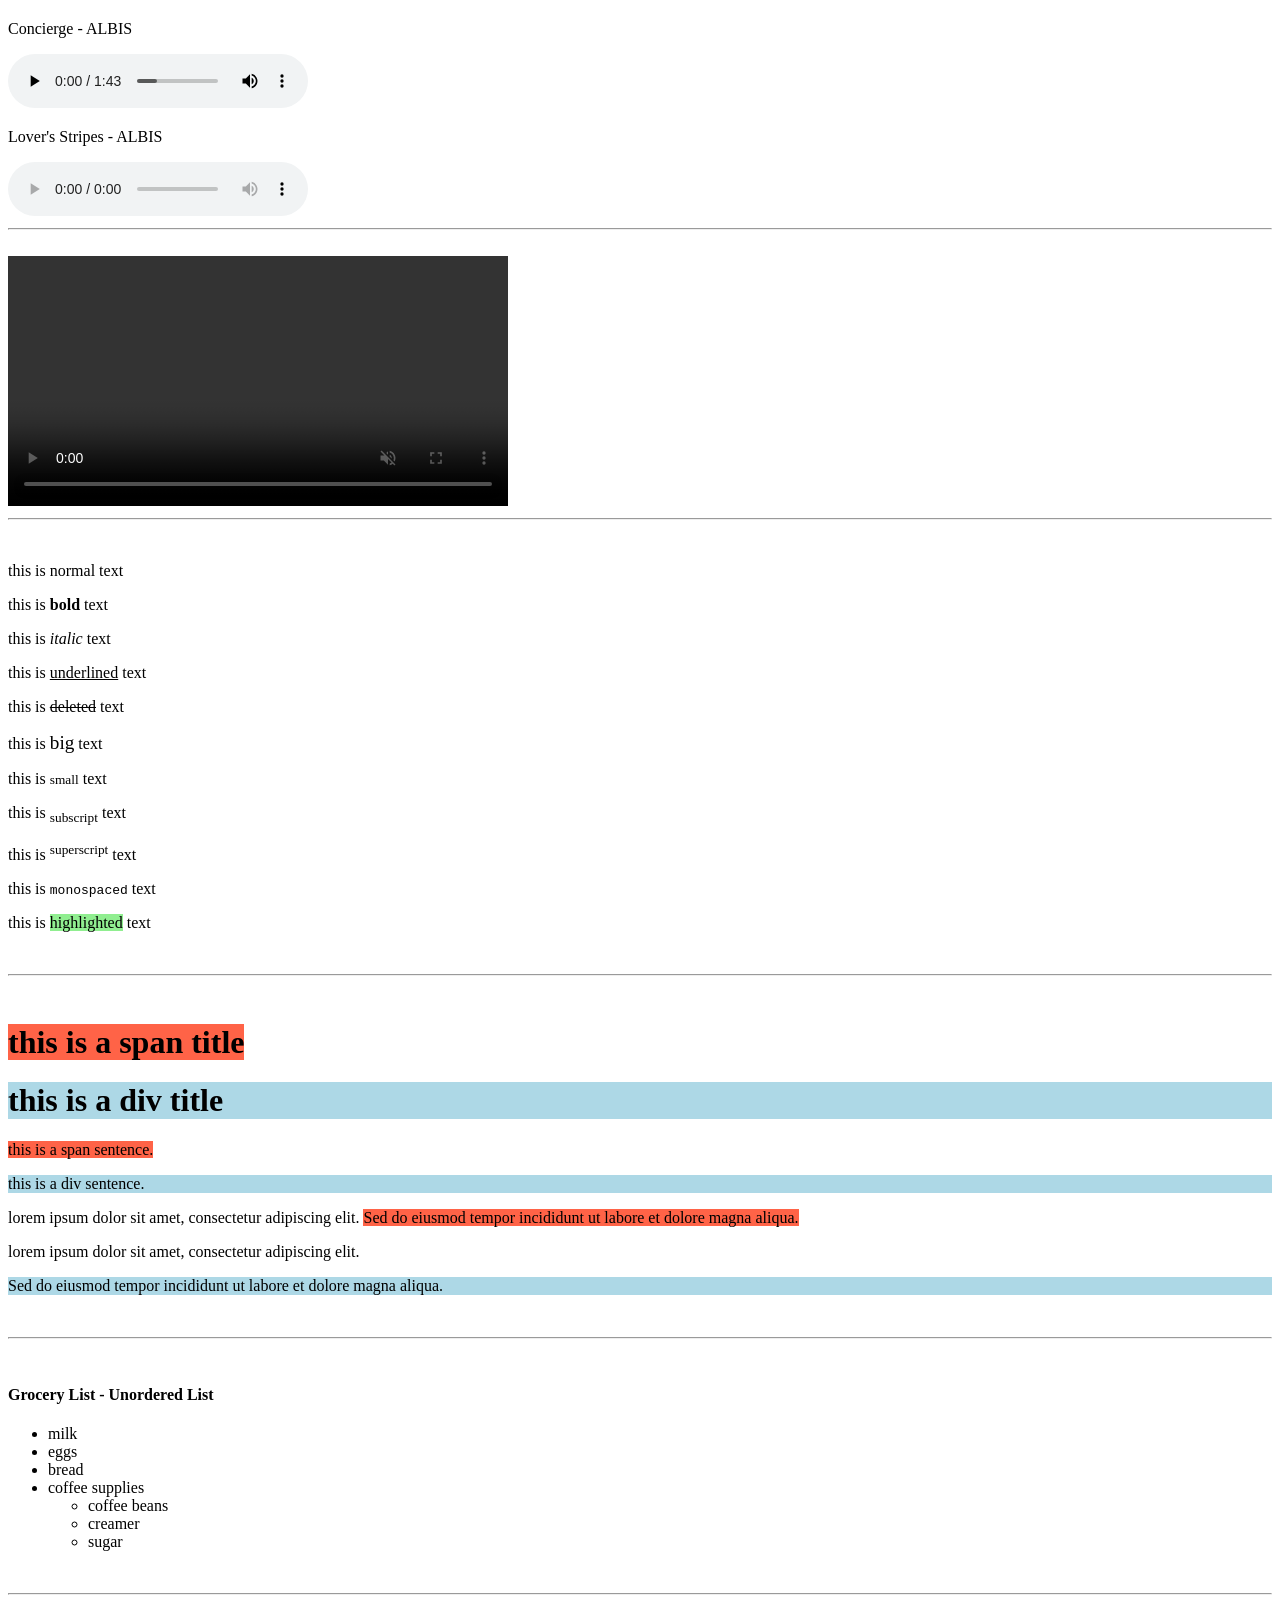
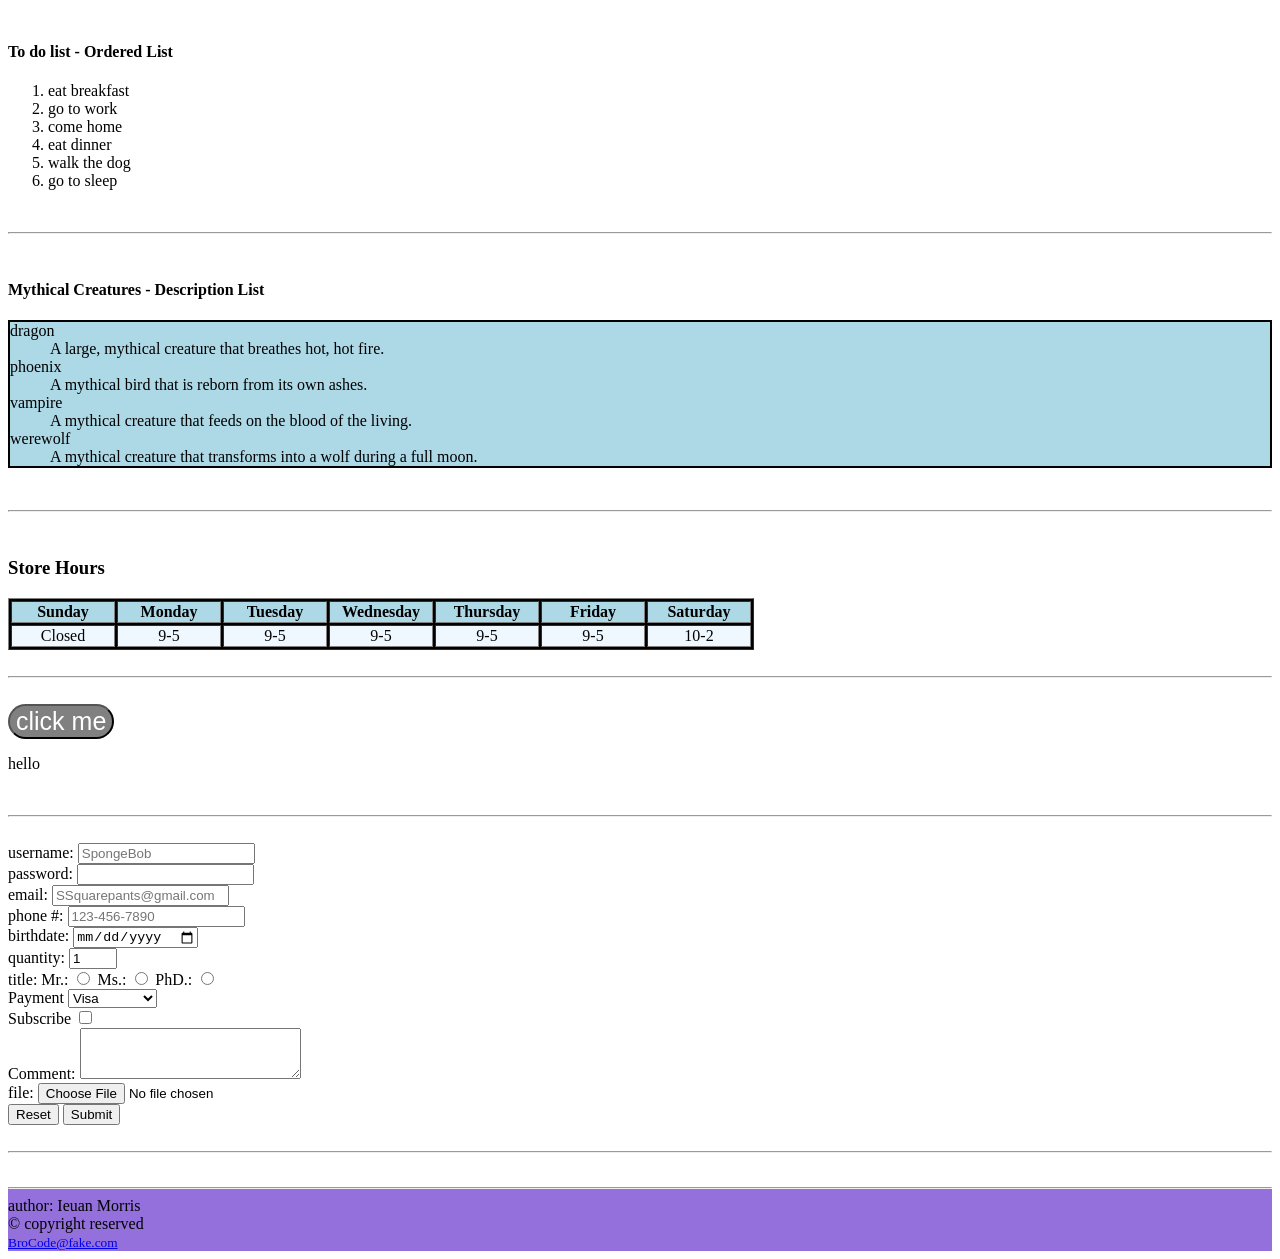
==== commit 6823a097: "learnt how to implement and create headers and footers, all basics that are needed are included in b" ====
--- a/01-html-basics/index.html
+++ b/01-html-basics/index.html
@@ -10,6 +10,27 @@
 
 
     <body>                                          <!-- the body element contains the visible content of the document -->
+
+        <!-- the header element represents a container for introductory content or a set of navigational links -->
+        <!-- the 'a href' attribute specifies the URL of the page the link goes to -->
+        <!-- 'a' means anchor which is used to create hyperlinks -->
+        <header style="background-color: mediumpurple">
+            <h1>Welcome to My Website</h1>
+            <a href="">Home</a>
+            <a href="">About Us</a>
+            <a href="">Products</a>
+            <a href="">Contact Us</a>
+            <hr>
+        </header>
+
+    <!-- the main tag represents the dominant content of the <body> of a document -->
+    <!-- this is where the primary content of the page goes -->
+    <main>
+        <h4>Check out these cool moves:</h4>
+        <image src="/02-images/default pic.png" alt="profile picture"></image>
+        <p>lorem ipsum dolor sit amet, consectetur adipiscing elit.</p>
+    </main>
+
 
         <h1>This is an h1 heading</h1>              <!-- h1 means the most important heading, largest and most prominent heading, typically used for main page titles. -->
         <h2>This is an h2 heading</h2>              <!-- h2 means a subheading, used for major section breaks. -->
@@ -320,6 +341,16 @@
 
         <br><hr><br>
 
+    <!-- the footer tag represents the footer of the page -->
+    <!-- this is where the footer content goes -->
+    <!-- the '&copy;' entity represents the copyright symbol -->
+
+    <footer style="background-color: mediumpurple">
+        <hr>
+        author: Ieuan Morris<br>
+        &copy; copyright reserved<br>
+        <small><a href="mailto:BroCode@fake.com">BroCode@fake.com</a></small>
+    </footer>
 
     </body>
 </html>
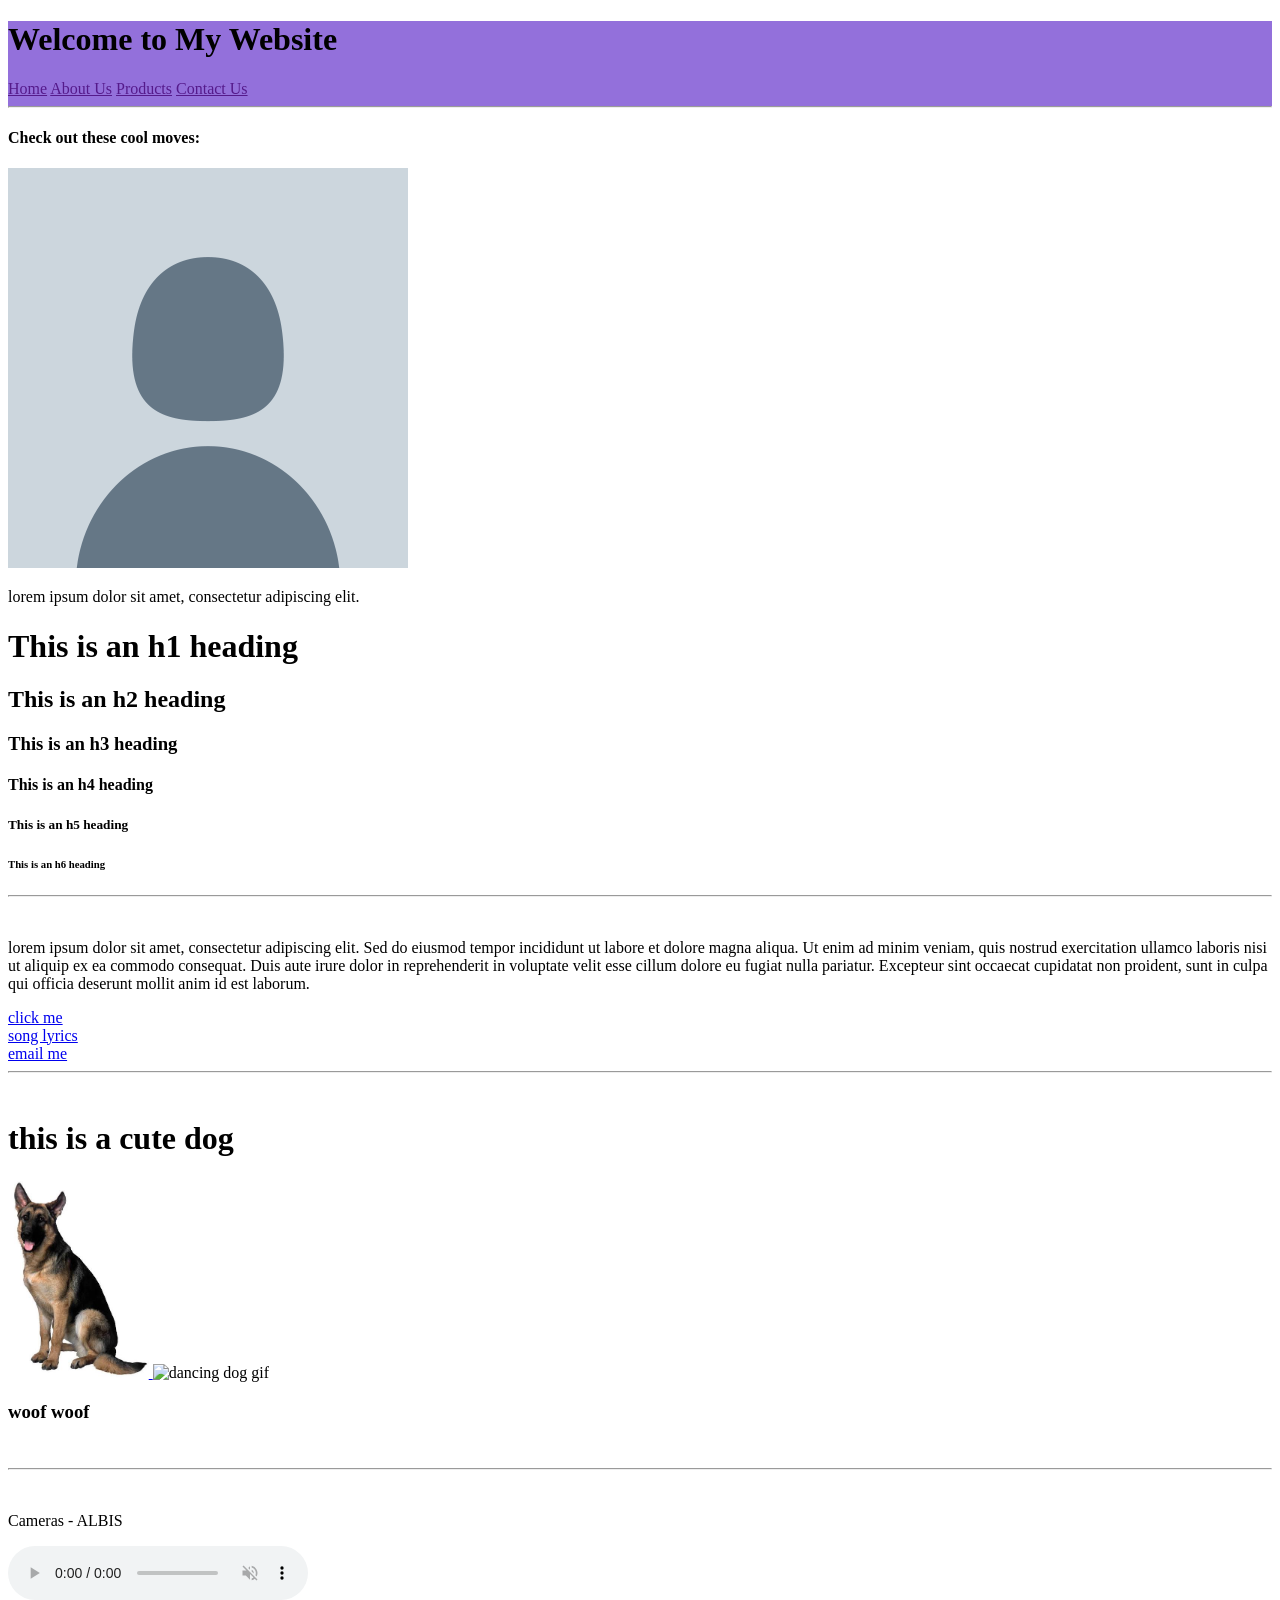
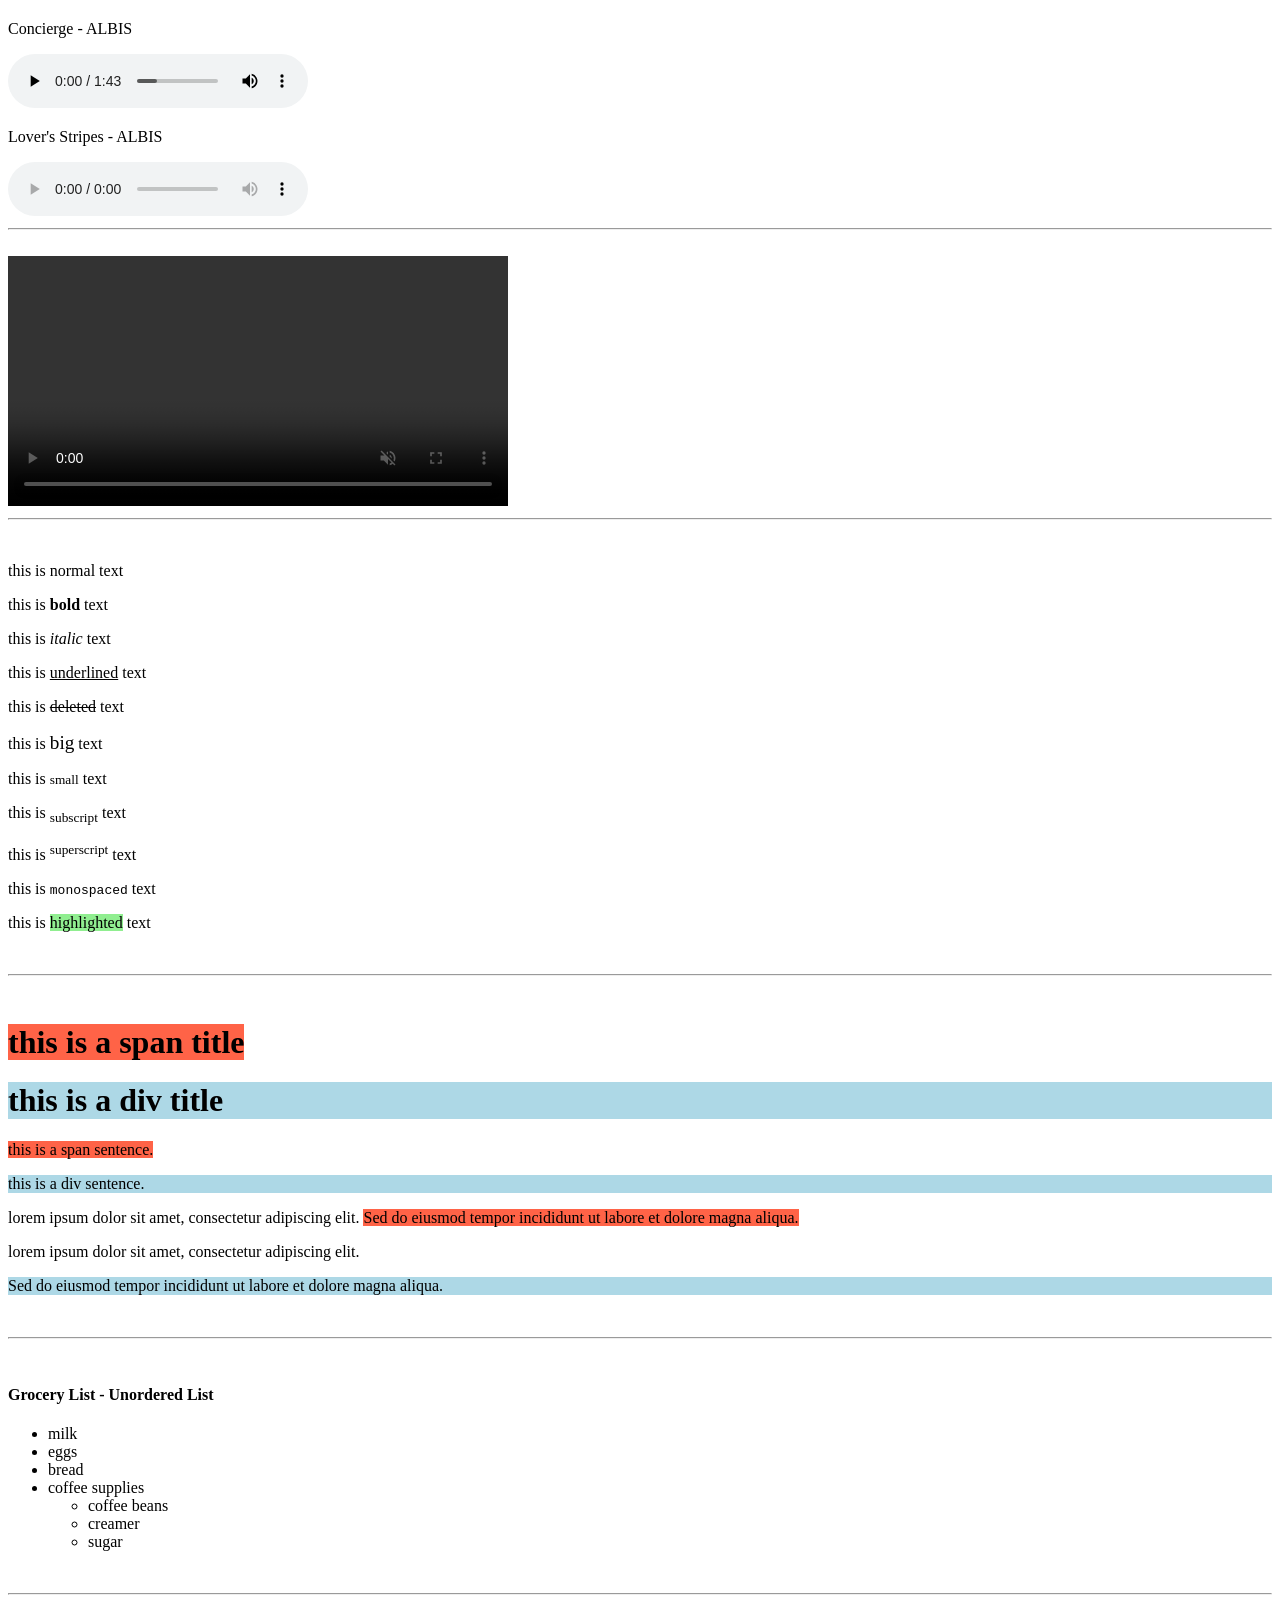
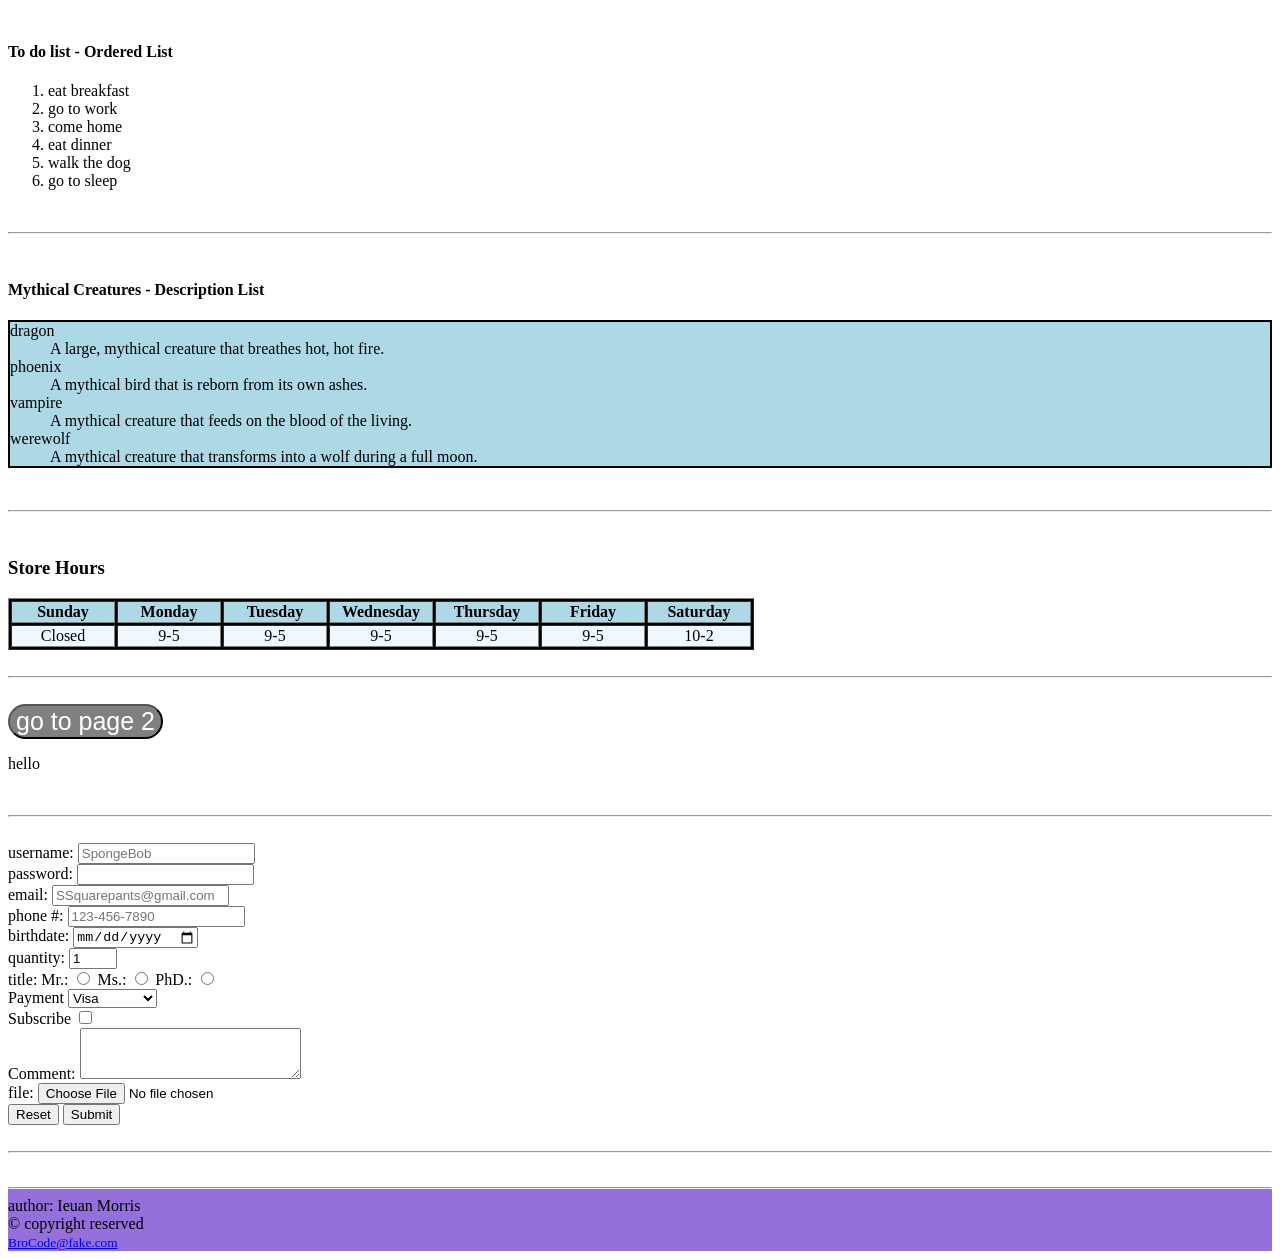
==== commit dd25859d: "just starting and learning CSS, on part 14 of the video: Introduction to CSS" ====
--- a/01-html-basics/index.html
+++ b/01-html-basics/index.html
@@ -270,7 +270,7 @@
         <!-- innerHTML property is used to change the content of an HTML element -->
 
         <a href="page2.html" target="_blank">
-            <button onclick="doSomething()" style="font-size: 25px; background-color: grey; color: white; border-radius: 25px;">click me</button>
+            <button onclick="doSomething()" style="font-size: 25px; background-color: grey; color: white; border-radius: 25px;">go to page 2</button>
         </a>
 
         <p id="greeting">hello</p>
@@ -351,6 +351,5 @@
         &copy; copyright reserved<br>
         <small><a href="mailto:BroCode@fake.com">BroCode@fake.com</a></small>
     </footer>
-
     </body>
 </html>
